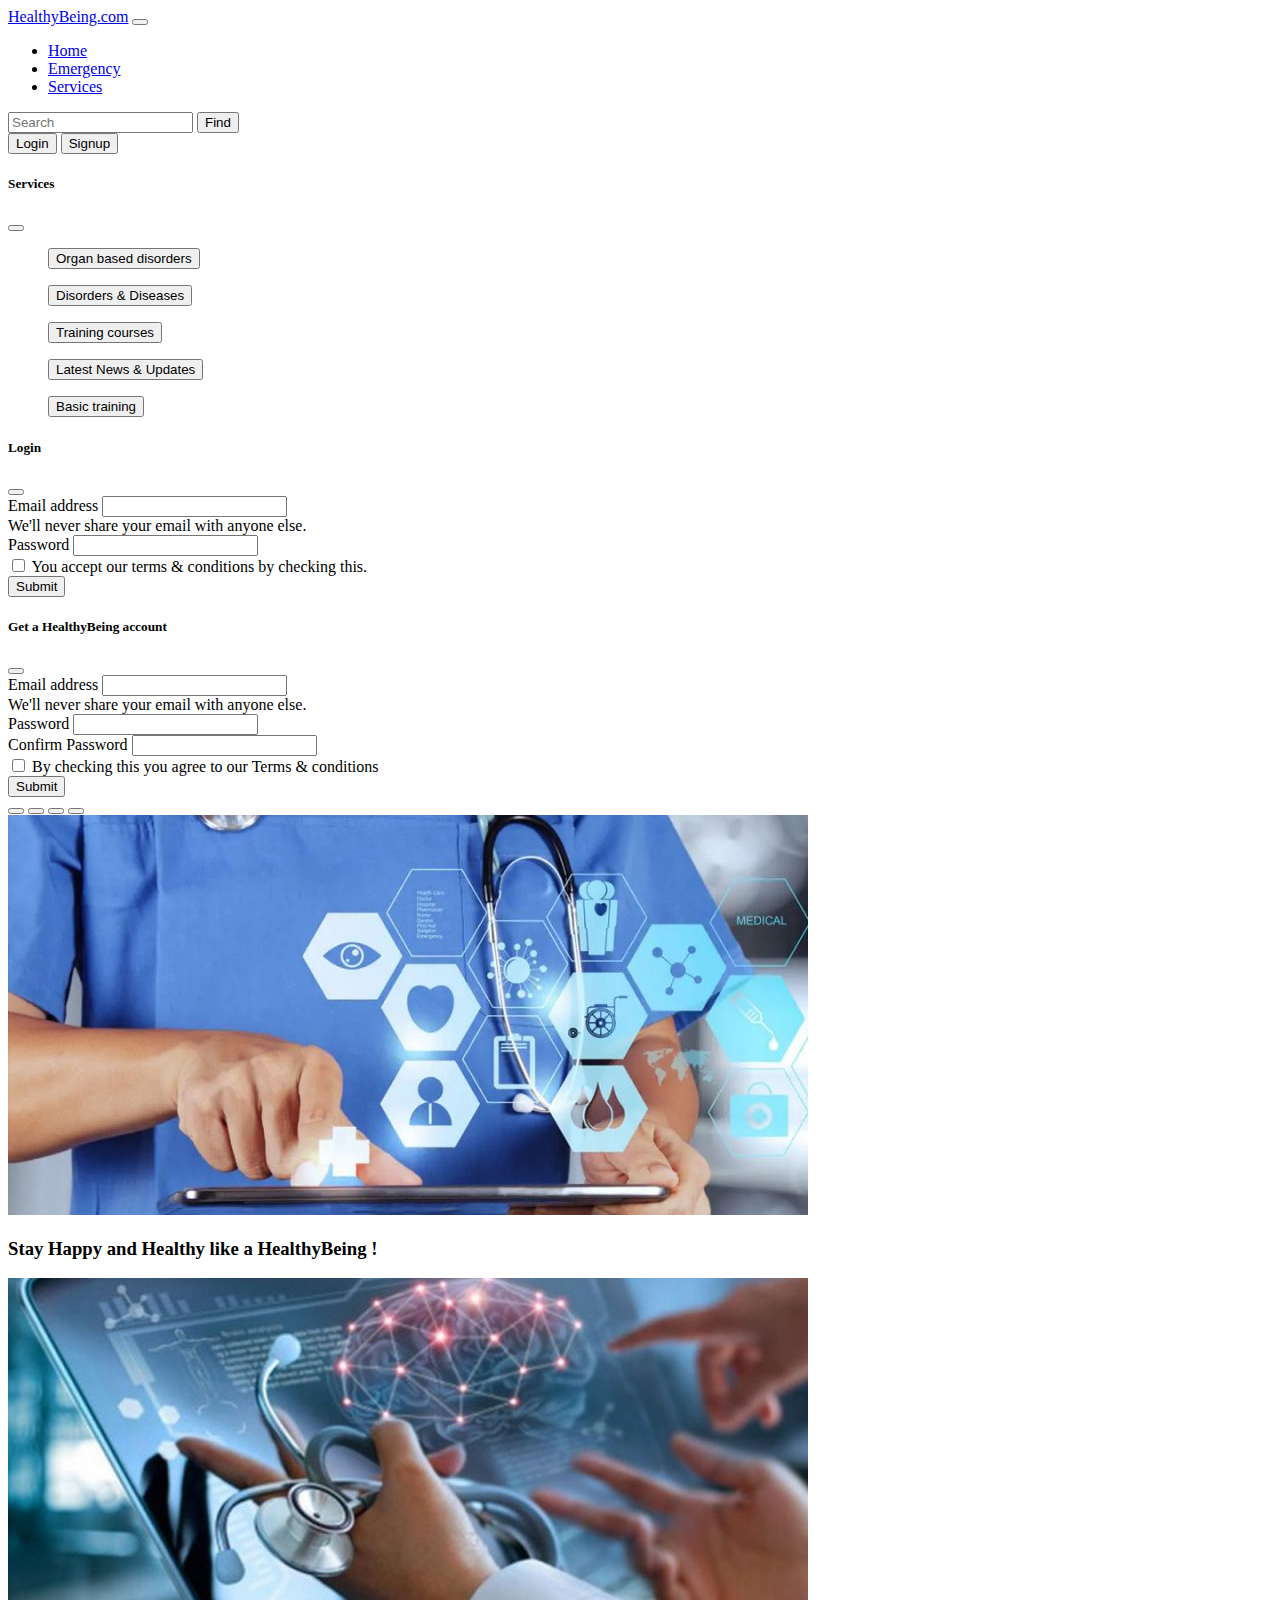
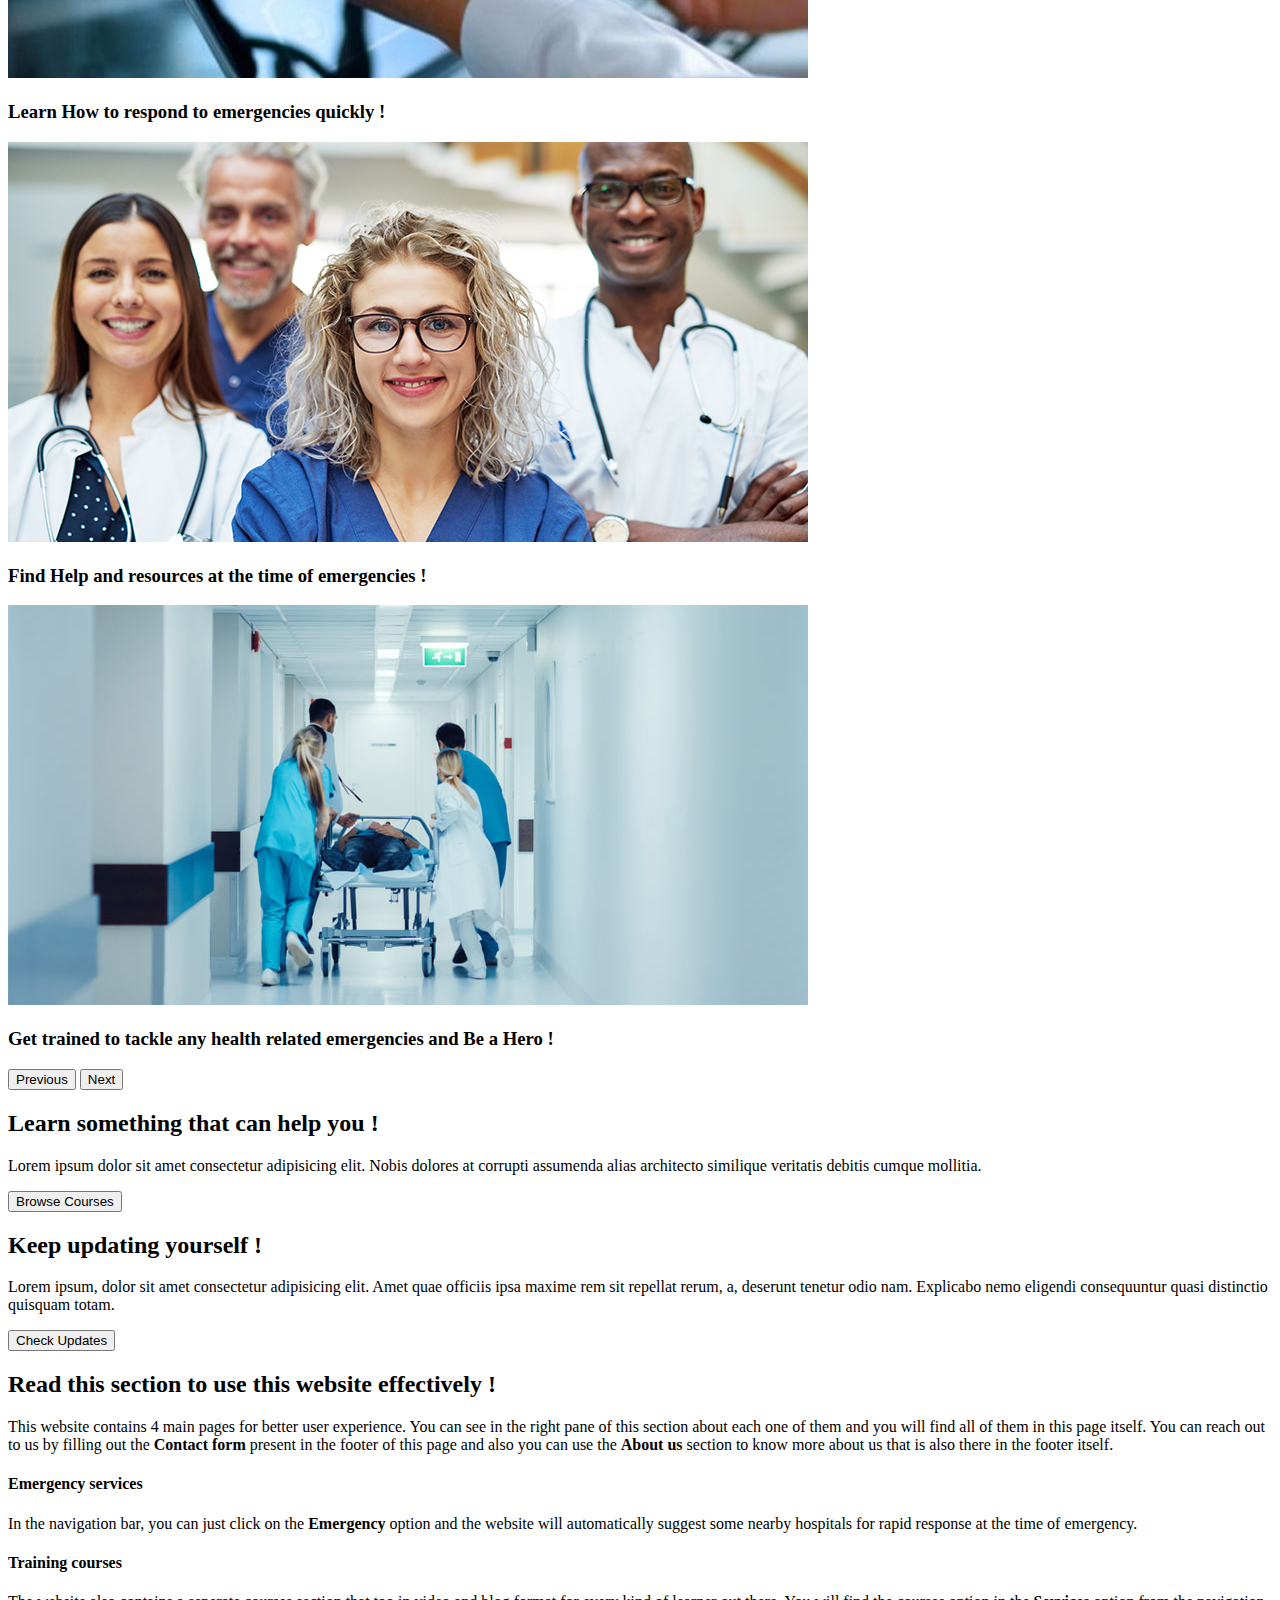
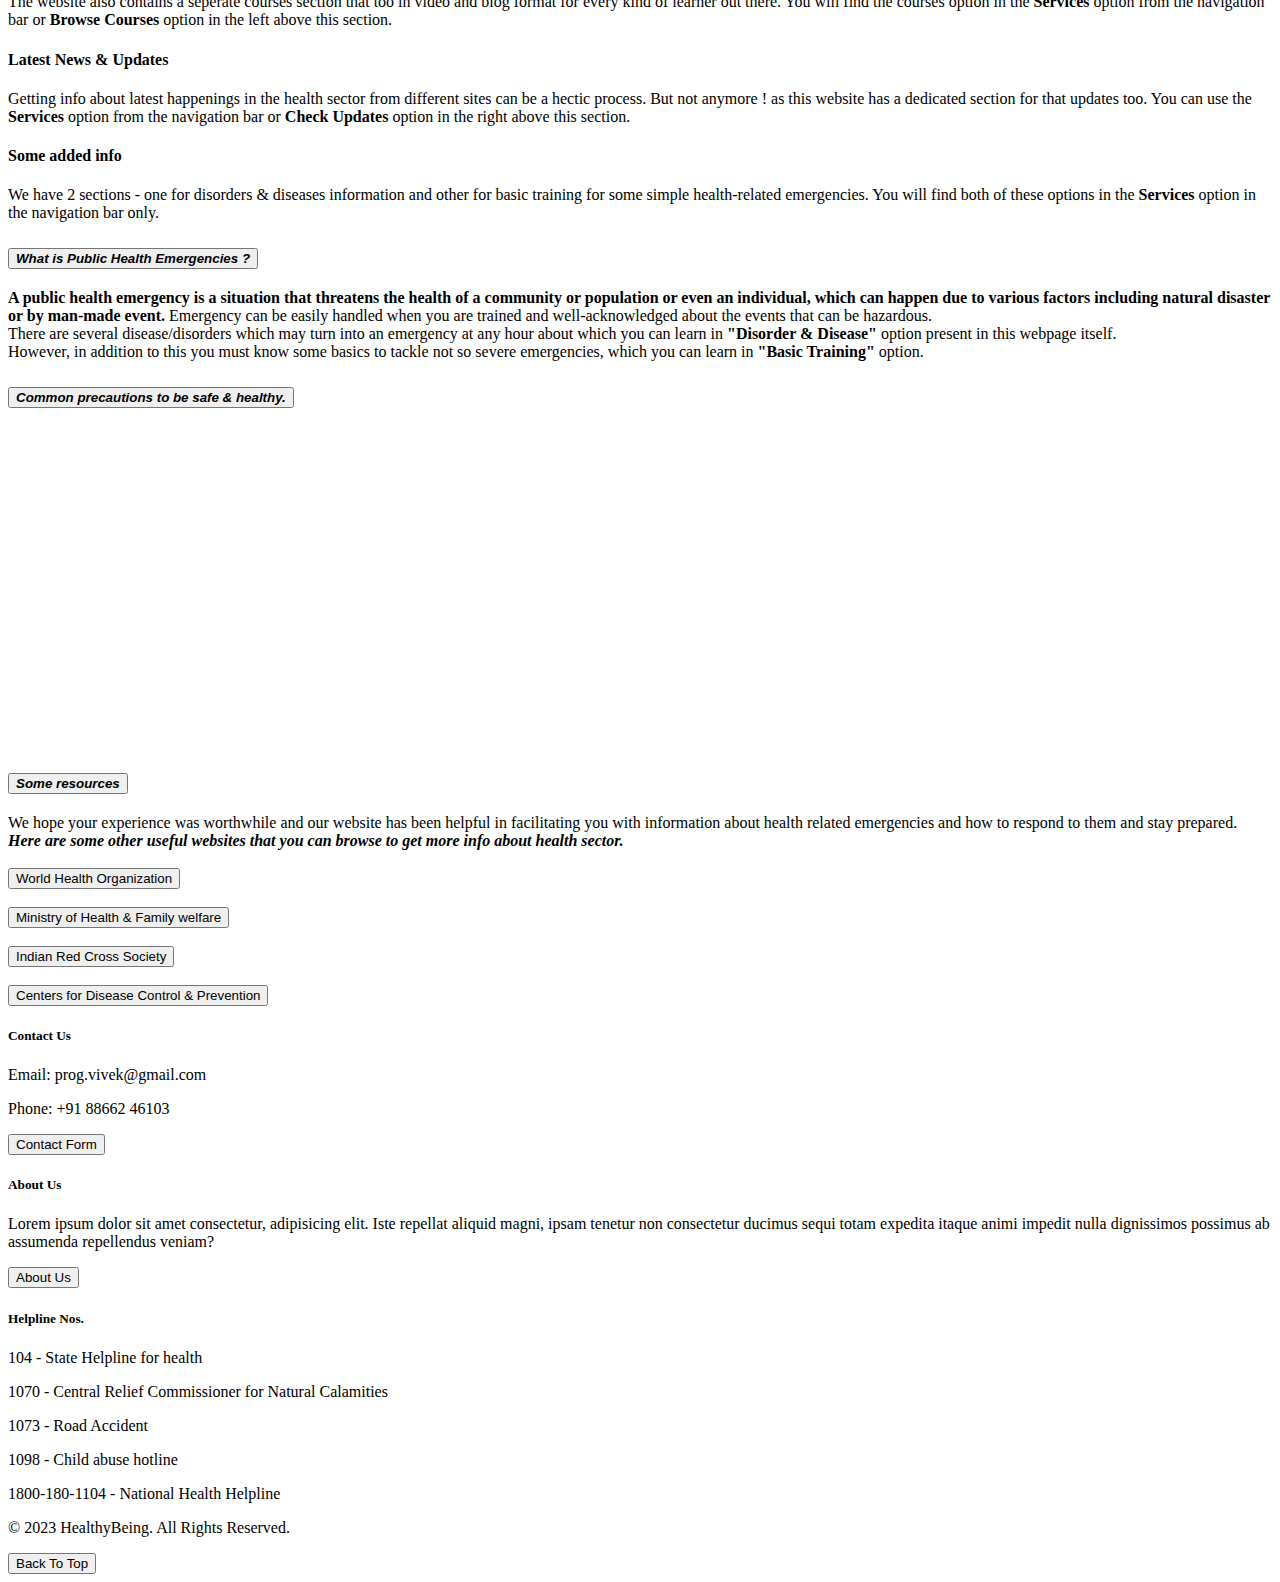
==== index.html @ ae3d22a9 "Add files via upload" ====
<!DOCTYPE html>
<html lang="en">

<head>
    <meta charset="UTF-8">
    <meta name="viewport" content="width=device-width, initial-scale=1.0">
    <title>Home - HealthyBeing.com</title>

    <!-- css and js integration  -->
    <link href="https://cdn.jsdelivr.net/npm/bootstrap@5.0.2/dist/css/bootstrap.min.css" rel="stylesheet"
        integrity="sha384-EVSTQN3/azprG1Anm3QDgpJLIm9Nao0Yz1ztcQTwFspd3yD65VohhpuuCOmLASjC" crossorigin="anonymous">

    <script src="https://cdn.jsdelivr.net/npm/bootstrap@5.0.2/dist/js/bootstrap.bundle.min.js"
        integrity="sha384-MrcW6ZMFYlzcLA8Nl+NtUVF0sA7MsXsP1UyJoMp4YLEuNSfAP+JcXn/tWtIaxVXM"
        crossorigin="anonymous"></script>

    <!-- favicon -->
    <link rel="icon" type="image/x-icon" href="hbl.jpg">

    <!-- back to top function -->
    <script>
        document.querySelector('a[href="#top"]').addEventListener('click', function (e) {
            e.preventDefault();
            window.scrollTo({ top: 0, behavior: 'smooth' });
        });
    </script>

</head>

<body>
    <!-- nav bar -->
    <nav class="navbar navbar-expand-lg sticky-top navbar navbar-dark bg-dark">
        <div class="container-fluid">
            <a class="navbar-brand" href="./">HealthyBeing.com</a>
            <button class="navbar-toggler" type="button" data-bs-toggle="collapse"
                data-bs-target="#navbarSupportedContent" aria-controls="navbarSupportedContent" aria-expanded="false"
                aria-label="Toggle navigation">
                <span class="navbar-toggler-icon"></span>
            </button>
            <div class="collapse navbar-collapse" id="navbarSupportedContent">
                <ul class="navbar-nav me-auto mb-2 mb-lg-0">
                    <li class="nav-item">
                        <a class="nav-link active" aria-current="page" href="/index.html">Home</a>
                    </li>
                    <li class="nav-item">
                        <a class="nav-link" href="/emer.html" target="_blank">Emergency</a>
                    </li>
                    <li class="nav-item">
                        <a class="nav-link" href="#" id="navbarDropdown" role="button" aria-expanded="false"
                            data-bs-toggle="modal" data-bs-target="#servicesModal">
                            Services
                        </a>
                    </li>
                </ul>
                <form class="d-flex">
                    <input class="form-control me-2" type="search" placeholder="Search" aria-label="Search">
                    <button class="btn btn-outline-success" type="submit">Find</button>
                </form>

                <div class="mx-2">
                    <button class="btn btn-outline-danger mx-2" data-bs-toggle="modal"
                        data-bs-target="#loginModal">Login</button>
                    <button class="btn btn-outline-info" data-bs-toggle="modal"
                        data-bs-target="#signupModal">Signup</button>
                </div>
            </div>
        </div>
    </nav>
    <!-- services Modal -->
    <div class="modal fade" id="servicesModal" tabindex="-1" aria-labelledby="servicesModalLabel" aria-hidden="true">
        <div class="modal-dialog">
            <div class="modal-content">
                <div class="modal-header">
                    <h5 class="modal-title" id="servicesModalLabel">Services
                    </h5>
                    <button type="button" class="btn-close" data-bs-dismiss="modal" aria-label="Close"></button>
                </div>
                <div class="modal-body">
                    <ul><a href="/organ_based.html" target="_blank"><button type="button"
                                class="btn btn-outline-dark">Organ based disorders</button></a></ul>
                    <ul><a href="/disorder.html" target="_blank"><button type="button"
                                class="btn btn-outline-dark">Disorders & Diseases</button></a></ul>
                    <ul><a href="/courses.html" target="_blank">
                            <button type="button" class="btn btn-outline-dark">Training courses</button></a></ul>
                    <ul><a href="/update.html" target="_blank">
                            <button type="button" class="btn btn-outline-dark">Latest News & Updates</button></a></ul>
                    <ul><a href="/train.html" target="_blank"><button type="button" class="btn btn-outline-dark">Basic
                                training</button></a></ul>
                </div>
            </div>
        </div>
    </div>

    <!-- Login Modal -->
    <div class="modal fade" id="loginModal" tabindex="-1" aria-labelledby="loginModalLabel" aria-hidden="true">
        <div class="modal-dialog">
            <div class="modal-content">
                <div class="modal-header">
                    <h5 class="modal-title" id="loginModalLabel">Login</h5>
                    <button type="button" class="btn-close" data-bs-dismiss="modal" aria-label="Close"></button>
                </div>
                <div class="modal-body">
                    <form>
                        <div class="mb-3">
                            <label for="exampleInputEmail1" class="form-label">Email address</label>
                            <input type="email" class="form-control" id="exampleInputEmail1"
                                aria-describedby="emailHelp">
                            <div id="emailHelp" class="form-text">We'll never share your email with anyone else.</div>
                        </div>
                        <div class="mb-3">
                            <label for="exampleInputPassword1" class="form-label">Password</label>
                            <input type="password" class="form-control" id="exampleInputPassword1">
                        </div>
                        <div class="mb-3 form-check">
                            <input type="checkbox" class="form-check-input" id="exampleCheck1">
                            <label class="form-check-label" for="exampleCheck1">You accept our terms & conditions by
                                checking this.</label>
                        </div>
                        <button type="submit" class="btn btn-primary">Submit</button>
                    </form>
                </div>
            </div>
        </div>
    </div>

    <!-- Signup Modal -->
    <div class="modal fade" id="signupModal" tabindex="-1" aria-labelledby="signupModalLabel" aria-hidden="true">
        <div class="modal-dialog">
            <div class="modal-content">
                <div class="modal-header">
                    <h5 class="modal-title" id="signupModalLabel">Get a HealthyBeing account</h5>
                    <button type="button" class="btn-close" data-bs-dismiss="modal" aria-label="Close"></button>
                </div>
                <div class="modal-body">
                    <form>
                        <div class="mb-3">
                            <label for="exampleInputEmail1" class="form-label">Email address</label>
                            <input type="email" class="form-control" id="exampleInputEmail1"
                                aria-describedby="emailHelp">
                            <div id="emailHelp" class="form-text">We'll never share your email with anyone else.</div>
                        </div>
                        <div class="mb-3">
                            <label for="exampleInputPassword1" class="form-label">Password</label>
                            <input type="password" class="form-control" id="exampleInputPassword1">
                        </div>
                        <div class="mb-3">
                            <label for="exampleInputPassword1" class="form-label">Confirm Password</label>
                            <input type="password" class="form-control" id="exampleInputPassword1">
                        </div>
                        <div class="mb-3 form-check">
                            <input type="checkbox" class="form-check-input" id="exampleCheck1">
                            <label class="form-check-label" for="exampleCheck1">By checking this you agree to our Terms
                                & conditions</label>
                        </div>
                        <button type="submit" class="btn btn-primary">Submit</button>
                    </form>
                </div>
            </div>
        </div>
    </div>

    <!-- carousel -->
    <div id="carouselExampleCaptions" class="carousel slide carousel-fade mx-2 mt-2" data-bs-ride="carousel">
        <div class="carousel-indicators">
            <button type="button" data-bs-target="#carouselExampleCaptions" data-bs-slide-to="0" class="active"
                aria-current="true" aria-label="Slide 1"></button>
            <button type="button" data-bs-target="#carouselExampleCaptions" data-bs-slide-to="1"
                aria-label="Slide 2"></button>
            <button type="button" data-bs-target="#carouselExampleCaptions" data-bs-slide-to="2"
                aria-label="Slide 3"></button>
            <button type="button" data-bs-target="#carouselExampleCaptions" data-bs-slide-to="3"
                aria-label="Slide 4"></button>
        </div>
        <div class="carousel-inner">
            <div class="carousel-item active">
                <img src="h1.jpg" class="d-block w-100" alt="...">
                <div class="carousel-caption d-none d-md-block">
                    <h3 class="bg-secondary">Stay Happy and Healthy like a HealthyBeing !</h3>
                </div>
            </div>
            <div class="carousel-item">
                <img src="h2.jpg" class="d-block w-100" alt="...">
                <div class="carousel-caption d-none d-md-block">
                    <h3 class="bg-secondary">Learn How to respond to emergencies quickly !</h3>
                </div>
            </div>
            <div class="carousel-item">
                <img src="h3.jpg" class="d-block w-100" alt="...">
                <div class="carousel-caption d-none d-md-block">
                    <h3 class="bg-secondary">Find Help and resources at the time of emergencies !</h3>
                </div>
            </div>
            <div class="carousel-item">
                <img src="h4.jpg" class="d-block w-100" alt="...">
                <div class="carousel-caption d-none d-md-block">
                    <h3 class="bg-secondary">Get trained to tackle any health related emergencies and Be a Hero !</h3>
                </div>
            </div>
        </div>
        <button class="carousel-control-prev" type="button" data-bs-target="#carouselExampleCaptions"
            data-bs-slide="prev">
            <span class="carousel-control-prev-icon" aria-hidden="true"></span>
            <span class="visually-hidden">Previous</span>
        </button>
        <button class="carousel-control-next" type="button" data-bs-target="#carouselExampleCaptions"
            data-bs-slide="next">
            <span class="carousel-control-next-icon" aria-hidden="true"></span>
            <span class="visually-hidden">Next</span>
        </button>
    </div>

    <!-- two columns for courses and updates pages -->
    <div class="row align-items-md-stretch mt-4 align-center mx-1">
        <div class="col-md-5">
            <div class="h-100 p-5 text-white bg-dark rounded-3">
                <h2>Learn something that can help you !</h2>
                <p>Lorem ipsum dolor sit amet consectetur adipisicing elit. Nobis dolores at corrupti assumenda alias
                    architecto similique veritatis debitis cumque mollitia.</p>
                <a href="/courses.html" target="_blank"><button class="btn btn-outline-info" type="button">Browse
                        Courses</button></a>

            </div>
        </div>
        <div class="col-md-7">
            <div class="h-100 p-5 bg-warning border rounded-3">
                <h2>Keep updating yourself !</h2>
                <p>Lorem ipsum, dolor sit amet consectetur adipisicing elit. Amet quae officiis ipsa maxime rem sit
                    repellat rerum, a, deserunt tenetur odio nam. Explicabo nemo eligendi consequuntur quasi distinctio
                    quisquam totam.</p>
                <a href="/update.html" target="_blank"><button class="btn btn-outline-danger" type="button">Check
                        Updates</button></a>

            </div>
        </div>
    </div>
    <!-- features section -->
    <div class="row row-cols-1 row-cols-md-2 align-items-md-center g-5 py-5 mx-2">
        <div class="col d-flex flex-column align-items-start gap-2">
            <h2 class="fw-bold text-body-emphasis">Read this section to use this website effectively !
            </h2>
            <p class="text-body-secondary">This website contains 4 main pages for better user experience. You can see in
                the right pane of this
                section about each one of them and you will find all of them in this page itself. You can reach out to
                us by filling out the <b>Contact form</b> present in the footer of this page and also you can use the
                <b>About us</b>
                section to know more about us that is also there in the footer itself.
            </p>

        </div>

        <div class="col">
            <div class="row row-cols-1 row-cols-sm-2 g-4">
                <div class="col d-flex flex-column gap-2">
                    <h4 class="fw-semibold mb-0 text-body-emphasis">Emergency services</h4>
                    <p class="text-body-secondary">In the navigation bar, you can just click on the <b>Emergency</b>
                        option
                        and the website will automatically suggest some nearby hospitals for rapid response at the time
                        of emergency.</p>
                </div>

                <div class="col d-flex flex-column gap-2">

                    <h4 class="fw-semibold mb-0 text-body-emphasis">Training courses
                    </h4>
                    <p class="text-body-secondary">The website also contains a seperate courses section that too in
                        video and blog format for every kind of learner out there. You will find the courses option in
                        the <b>Services</b> option from the navigation bar or <b>Browse Courses</b> option in the
                        left above this section.
                    </p>
                </div>

                <div class="col d-flex flex-column gap-2">

                    <h4 class="fw-semibold mb-0 text-body-emphasis">Latest News & Updates</h4>
                    <p class="text-body-secondary">Getting info about latest happenings in the health sector from
                        different sites can be a hectic process. But not anymore ! as this website has a dedicated
                        section
                        for that updates too. You can use the <b>Services</b> option from the navigation bar or
                        <b>Check Updates</b> option in the right above this section.
                    </p>
                </div>

                <div class="col d-flex flex-column gap-2">

                    <h4 class="fw-semibold mb-0 text-body-emphasis">Some added info</h4>
                    <p class="text-body-secondary">We have 2 sections - one for disorders & diseases information and
                        other for basic training for some simple health-related emergencies. You will find both of these
                        options in the <b>Services</b> option in the navigation bar only.</p>
                </div>
            </div>
        </div>
    </div>

    <!-- Accordion -->
    <div class="accordion mx-1" id="accordionExample">
        <div class="accordion-item">
            <h2 class="accordion-header" id="headingOne">
                <button class="accordion-button" type="button" data-bs-toggle="collapse" data-bs-target="#collapseOne"
                    aria-expanded="true" aria-controls="collapseOne">
                    <b><i>What is Public Health Emergencies ?</i></b>

                </button>
            </h2>
            <div id="collapseOne" class="accordion-collapse collapse show" aria-labelledby="headingOne"
                data-bs-parent="#accordionExample">
                <div class="accordion-body">
                    <strong>A public health emergency is a situation that threatens the health of a community or
                        population or even an individual, which can happen due to various factors including natural
                        disaster or by man-made event.</strong>
                    Emergency can be easily handled when you are trained and well-acknowledged about the events that can
                    be hazardous. <br>
                    There are several disease/disorders which may turn into an emergency at any hour about which you can
                    learn in <b>"Disorder & Disease"</b> option present in this webpage itself.
                    <br>
                    However, in addition to this you must know some basics to tackle not so severe emergencies, which
                    you can learn in <b>"Basic Training"</b> option.
                </div>
            </div>
        </div>
        <div class="accordion-item">
            <h2 class="accordion-header" id="headingTwo">
                <button class="accordion-button collapsed" type="button" data-bs-toggle="collapse"
                    data-bs-target="#collapseTwo" aria-expanded="false" aria-controls="collapseTwo">
                    <b><i>Common precautions to be safe & healthy.</i></b>
                </button>
            </h2>
            <div id="collapseTwo" class="accordion-collapse collapse" aria-labelledby="headingTwo"
                data-bs-parent="#accordionExample">
                <div class="accordion-body mx-2">
                    <iframe width="630" height="315" src="https://www.youtube.com/embed/JWNkbTqBJXY?si=-eh4TOLrFs5DAYgb"
                        title="YouTube video player" frameborder="0"
                        allow="accelerometer; autoplay; clipboard-write; encrypted-media; gyroscope; picture-in-picture; web-share"
                        allowfullscreen></iframe>
                    <iframe width="630" height="315" src="https://www.youtube.com/embed/R_-VZY_-0TA?si=61wB0yEJbNZV5Jf-"
                        title="YouTube video player" frameborder="0"
                        allow="accelerometer; autoplay; clipboard-write; encrypted-media; gyroscope; picture-in-picture; web-share"
                        allowfullscreen></iframe>
                </div>
            </div>
        </div>
        <div class="accordion-item">
            <h2 class="accordion-header" id="headingThree">
                <button class="accordion-button collapsed" type="button" data-bs-toggle="collapse"
                    data-bs-target="#collapseThree" aria-expanded="false" aria-controls="collapseThree">
                    <b><i>Some resources</i></b>
                </button>
            </h2>
            <div id="collapseThree" class="accordion-collapse collapse" aria-labelledby="headingThree"
                data-bs-parent="#accordionExample">
                <div class="accordion-body">
                    We hope your experience was worthwhile and our website has been helpful in facilitating you with
                    information about health related emergencies and how to respond to them and stay prepared.
                    <br>
                    <b>
                        <i>Here are some other useful websites that you can browse to get more info about health
                            sector.</i></b>
                    <br><br>
                    <li><a href="https://www.who.int/" target="_blank"><button class="btn btn-warning">World Health
                                Organization</button></a></li><br>
                    <li><a href="https://main.mohfw.gov.in/" target="_blank"><button class="btn btn-warning">Ministry of
                                Health & Family welfare</button></a></li><br>
                    <li><a href="https://www.indianredcross.org/ircs/index.php" target="_blank"><button
                                class="btn btn-warning">Indian Red Cross Society</button></a></li><br>
                    <li><a href="https://www.cdc.gov/index.htm" target="_blank"><button class="btn btn-warning">Centers
                                for Disease Control &
                                Prevention</button></a></li>

                </div>
            </div>
        </div>
    </div>

    <!-- footer -->
    <footer class="bg-dark text-light mt-4">
        <div class="container py-4">
            <div class="row">
                <div class="col-md-4">
                    <h5>Contact Us</h5>
                    <p>Email: prog.vivek@gmail.com</p>
                    <p>Phone: +91 88662 46103</p>
                    <a href="/contact.html" target="_blank"><button type="button" class="btn btn-outline-light">Contact
                            Form</button></a>
                </div>
                <div class="col-md-4">
                    <h5>About Us</h5>
                    <p>Lorem ipsum dolor sit amet consectetur, adipisicing elit. Iste repellat aliquid magni, ipsam
                        tenetur non consectetur ducimus sequi totam expedita itaque animi impedit nulla dignissimos
                        possimus ab assumenda repellendus veniam?</p>
                    <a href="/about.html" target="_blank"><button type="button" class="btn btn-outline-light">About
                            Us</button></a>
                </div>
                <div class="col-md-4">
                    <h5>Helpline Nos.</h5>
                    <p>104 - State Helpline for health</p>
                    <p>1070 - Central Relief Commissioner for Natural Calamities</p>
                    <p>1073 - Road Accident</p>
                    <p>1098 - Child abuse hotline</p>
                    <p>1800-180-1104 - National Health Helpline</p>
                </div>
            </div>
            <div class="row">
                <div class="col-md-12 text-center">
                    <p>&copy; 2023 HealthyBeing. All Rights Reserved.</p>
                </div>
            </div>
            <div class="col-md-12 text-center">
                <a href="#top" class="text-light"><button class="btn btn-primary" type="button">Back To Top</button></a>
            </div>
        </div>
    </footer>
</body>

</html>
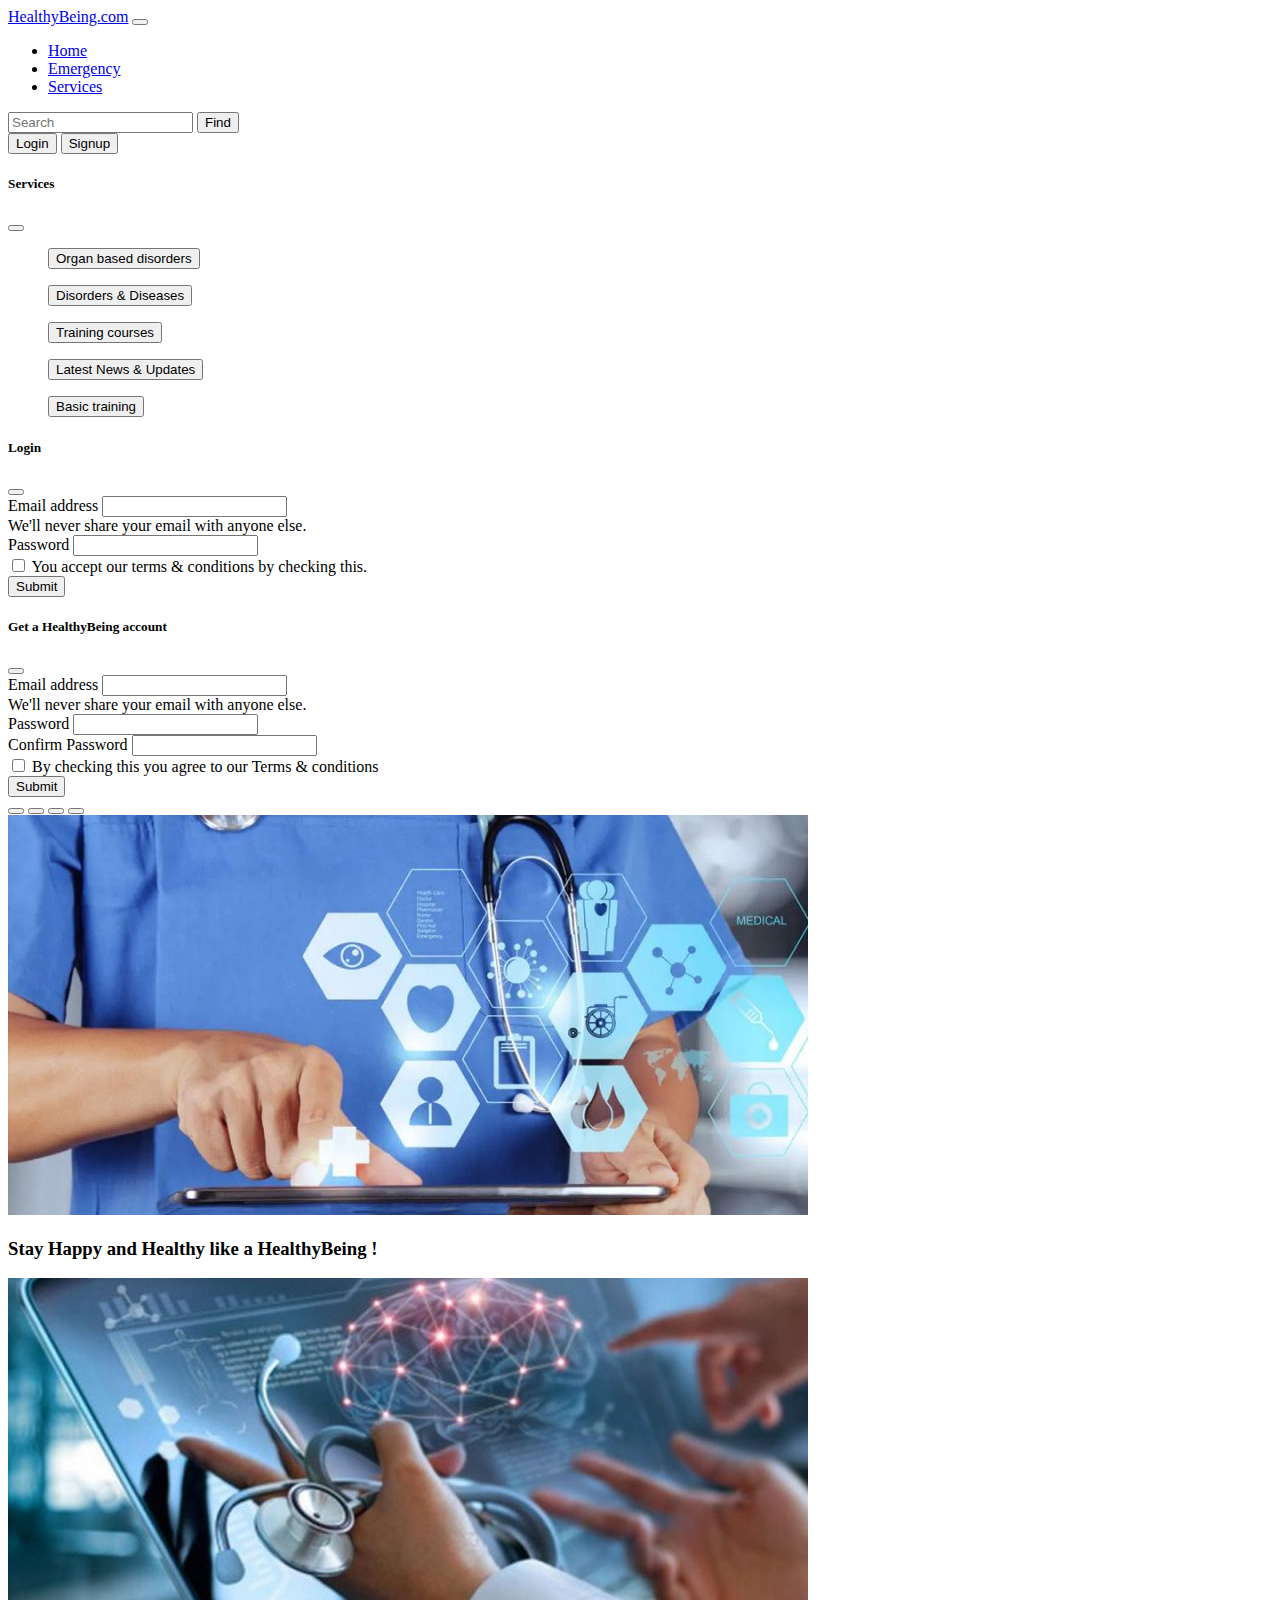
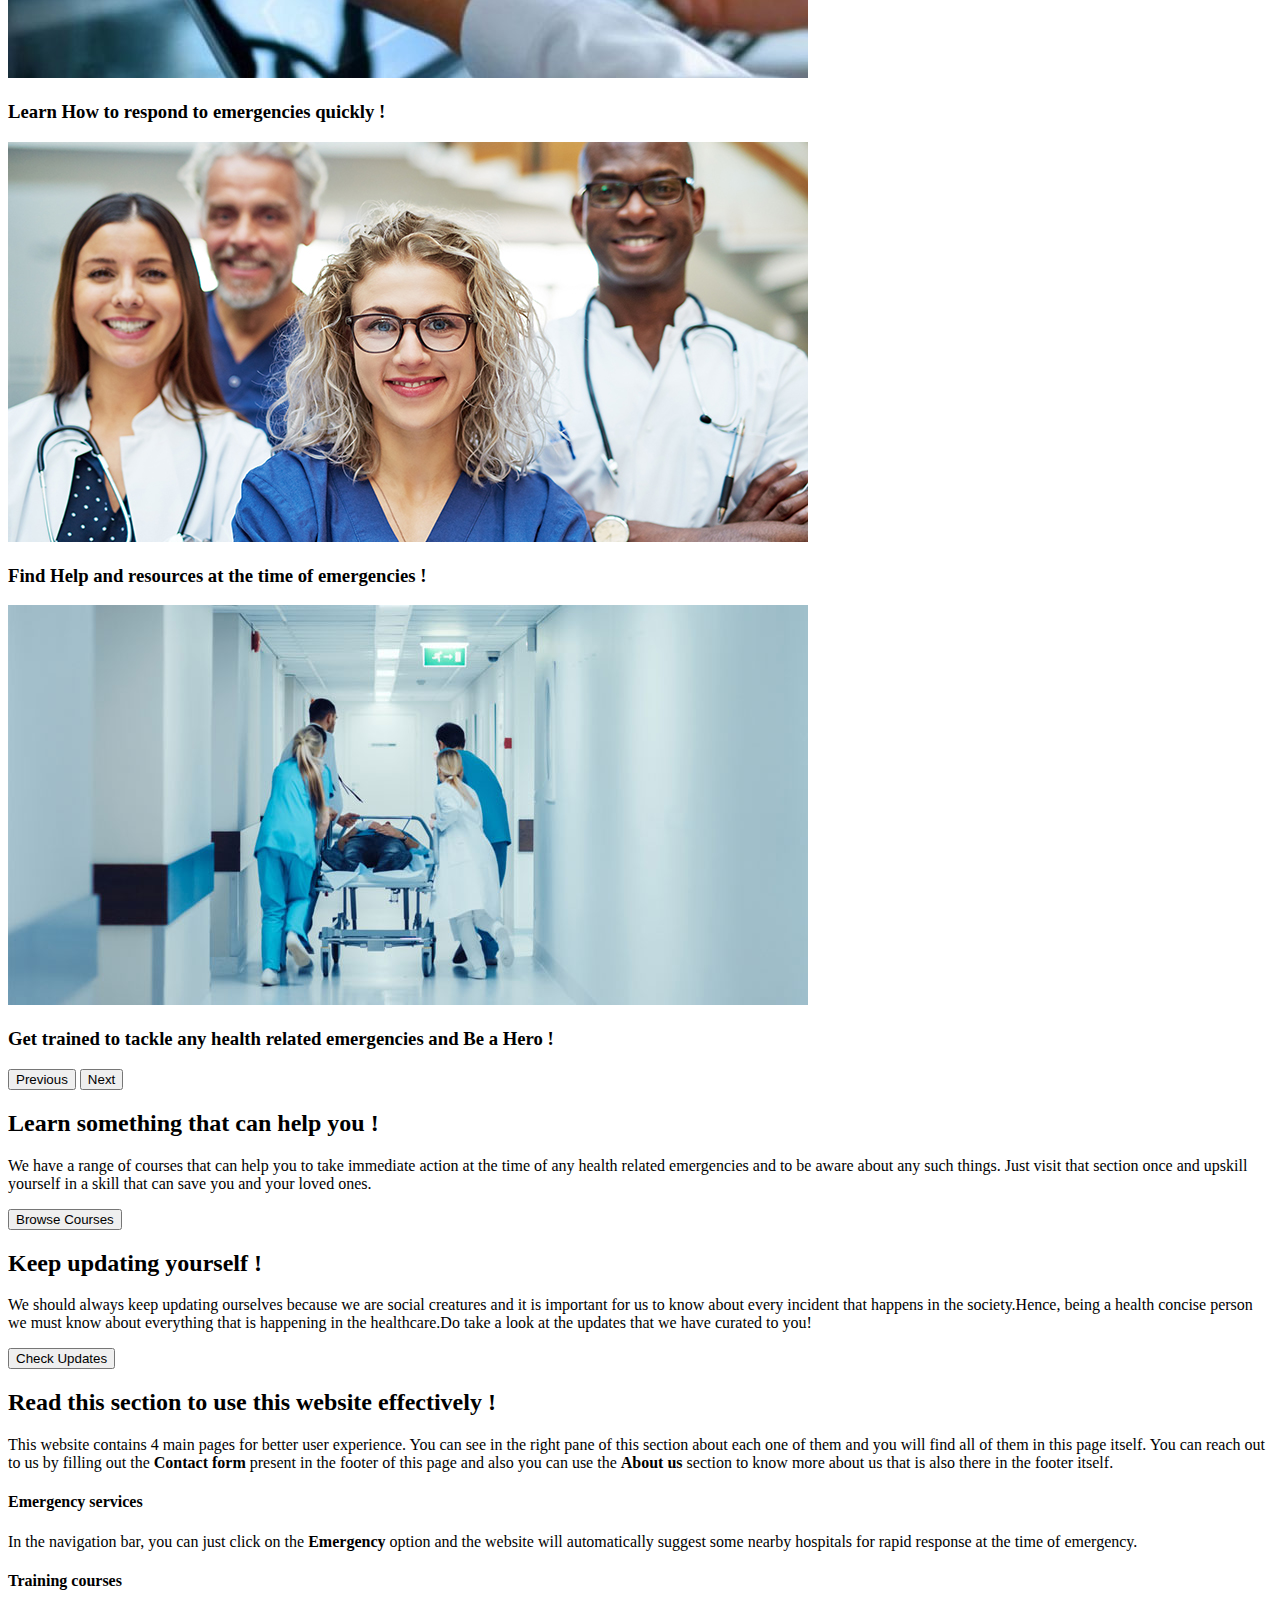
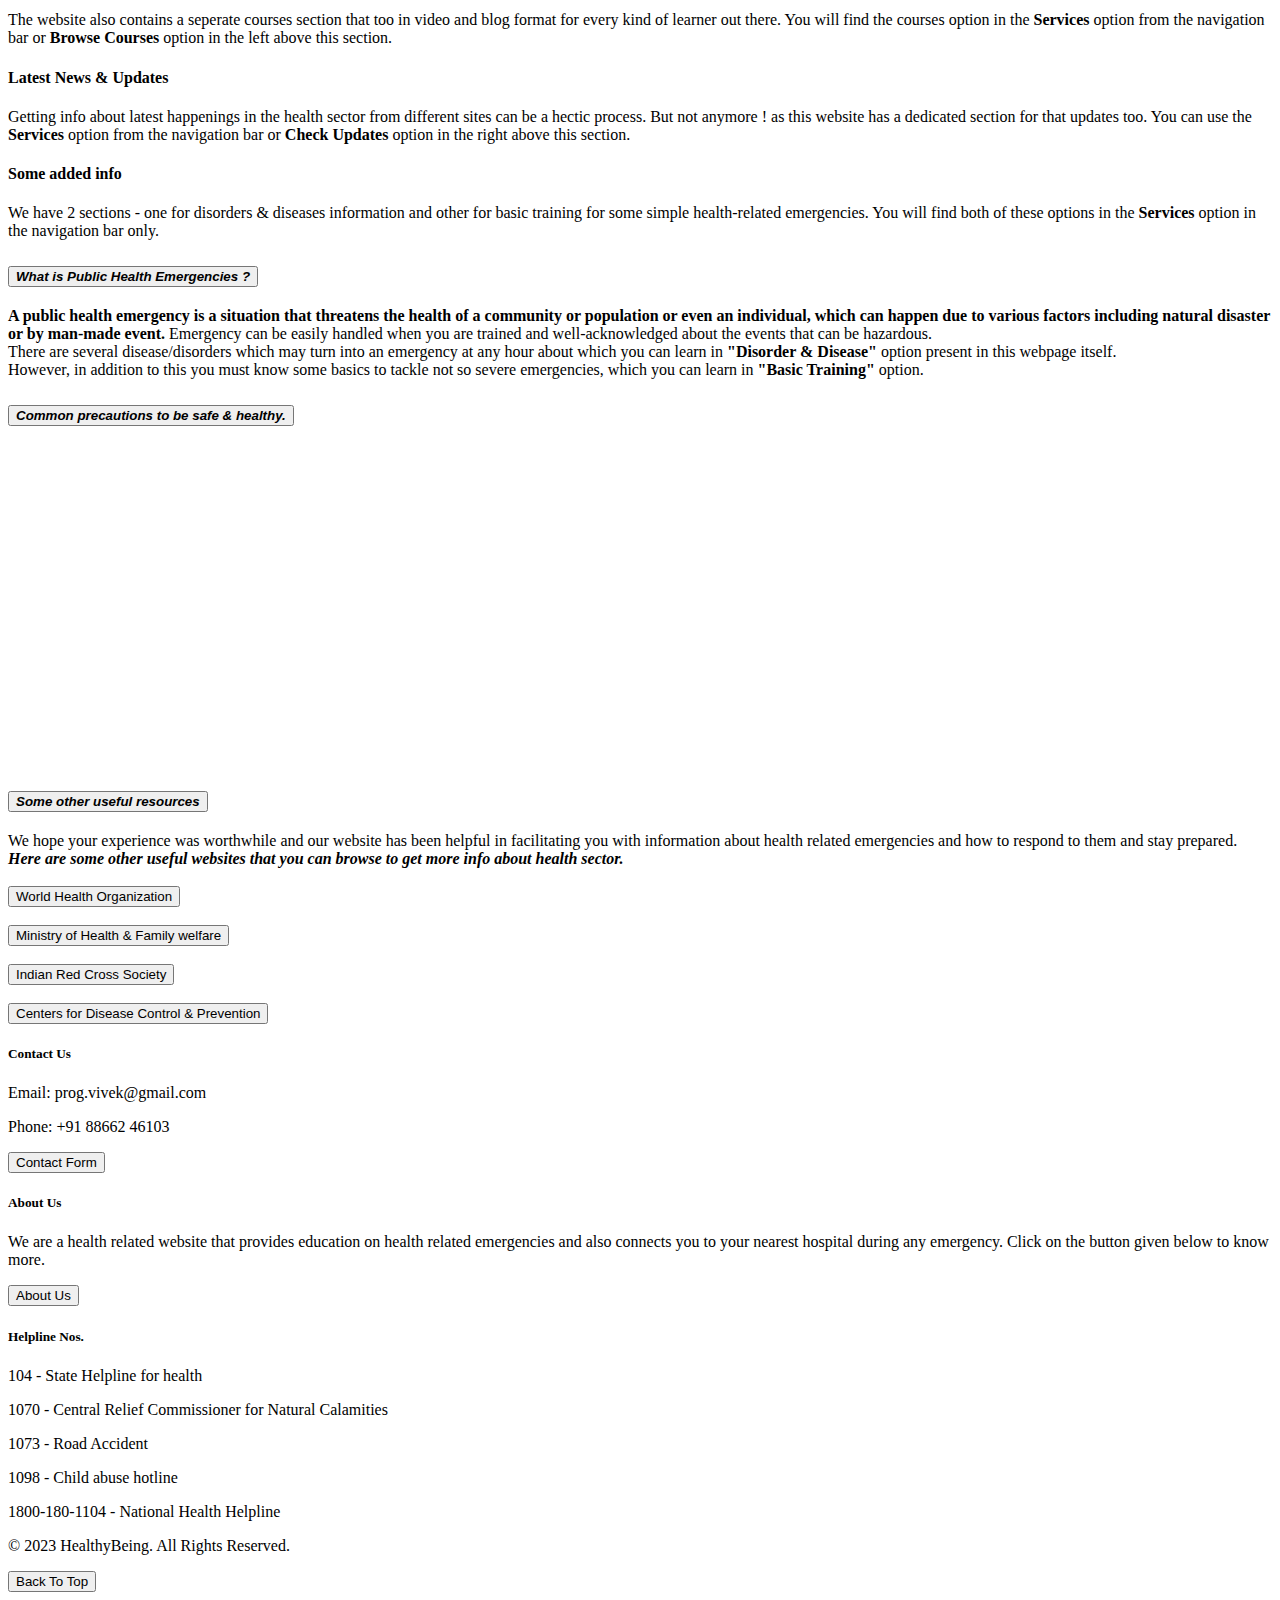
==== commit 8c0e2729: "Add files via upload" ====
--- a/index.html
+++ b/index.html
@@ -66,6 +66,7 @@
             </div>
         </div>
     </nav>
+
     <!-- services Modal -->
     <div class="modal fade" id="servicesModal" tabindex="-1" aria-labelledby="servicesModalLabel" aria-hidden="true">
         <div class="modal-dialog">
@@ -214,8 +215,9 @@
         <div class="col-md-5">
             <div class="h-100 p-5 text-white bg-dark rounded-3">
                 <h2>Learn something that can help you !</h2>
-                <p>Lorem ipsum dolor sit amet consectetur adipisicing elit. Nobis dolores at corrupti assumenda alias
-                    architecto similique veritatis debitis cumque mollitia.</p>
+                <p>We have a range of courses that can help you to take immediate action at the time of any health
+                    related emergencies and to be aware about any such things. Just visit that section once and upskill
+                    yourself in a skill that can save you and your loved ones.</p>
                 <a href="/courses.html" target="_blank"><button class="btn btn-outline-info" type="button">Browse
                         Courses</button></a>
 
@@ -224,15 +226,18 @@
         <div class="col-md-7">
             <div class="h-100 p-5 bg-warning border rounded-3">
                 <h2>Keep updating yourself !</h2>
-                <p>Lorem ipsum, dolor sit amet consectetur adipisicing elit. Amet quae officiis ipsa maxime rem sit
-                    repellat rerum, a, deserunt tenetur odio nam. Explicabo nemo eligendi consequuntur quasi distinctio
-                    quisquam totam.</p>
+                <p>
+                    We should always keep updating ourselves because we are social creatures and it is important for us
+                    to know about every incident that happens in the society.Hence, being a health concise person we
+                    must know about everything that is happening in the healthcare.Do take a look at the updates that we
+                    have curated to you!</p>
                 <a href="/update.html" target="_blank"><button class="btn btn-outline-danger" type="button">Check
                         Updates</button></a>
 
             </div>
         </div>
     </div>
+
     <!-- features section -->
     <div class="row row-cols-1 row-cols-md-2 align-items-md-center g-5 py-5 mx-2">
         <div class="col d-flex flex-column align-items-start gap-2">
@@ -342,7 +347,7 @@
             <h2 class="accordion-header" id="headingThree">
                 <button class="accordion-button collapsed" type="button" data-bs-toggle="collapse"
                     data-bs-target="#collapseThree" aria-expanded="false" aria-controls="collapseThree">
-                    <b><i>Some resources</i></b>
+                    <b><i>Some other useful resources</i></b>
                 </button>
             </h2>
             <div id="collapseThree" class="accordion-collapse collapse" aria-labelledby="headingThree"
@@ -383,9 +388,10 @@
                 </div>
                 <div class="col-md-4">
                     <h5>About Us</h5>
-                    <p>Lorem ipsum dolor sit amet consectetur, adipisicing elit. Iste repellat aliquid magni, ipsam
-                        tenetur non consectetur ducimus sequi totam expedita itaque animi impedit nulla dignissimos
-                        possimus ab assumenda repellendus veniam?</p>
+                    <p>
+                        We are a health related website that provides education on health related emergencies and also
+                        connects you to your nearest hospital during any emergency. Click on the button given below to
+                        know more.</p>
                     <a href="/about.html" target="_blank"><button type="button" class="btn btn-outline-light">About
                             Us</button></a>
                 </div>
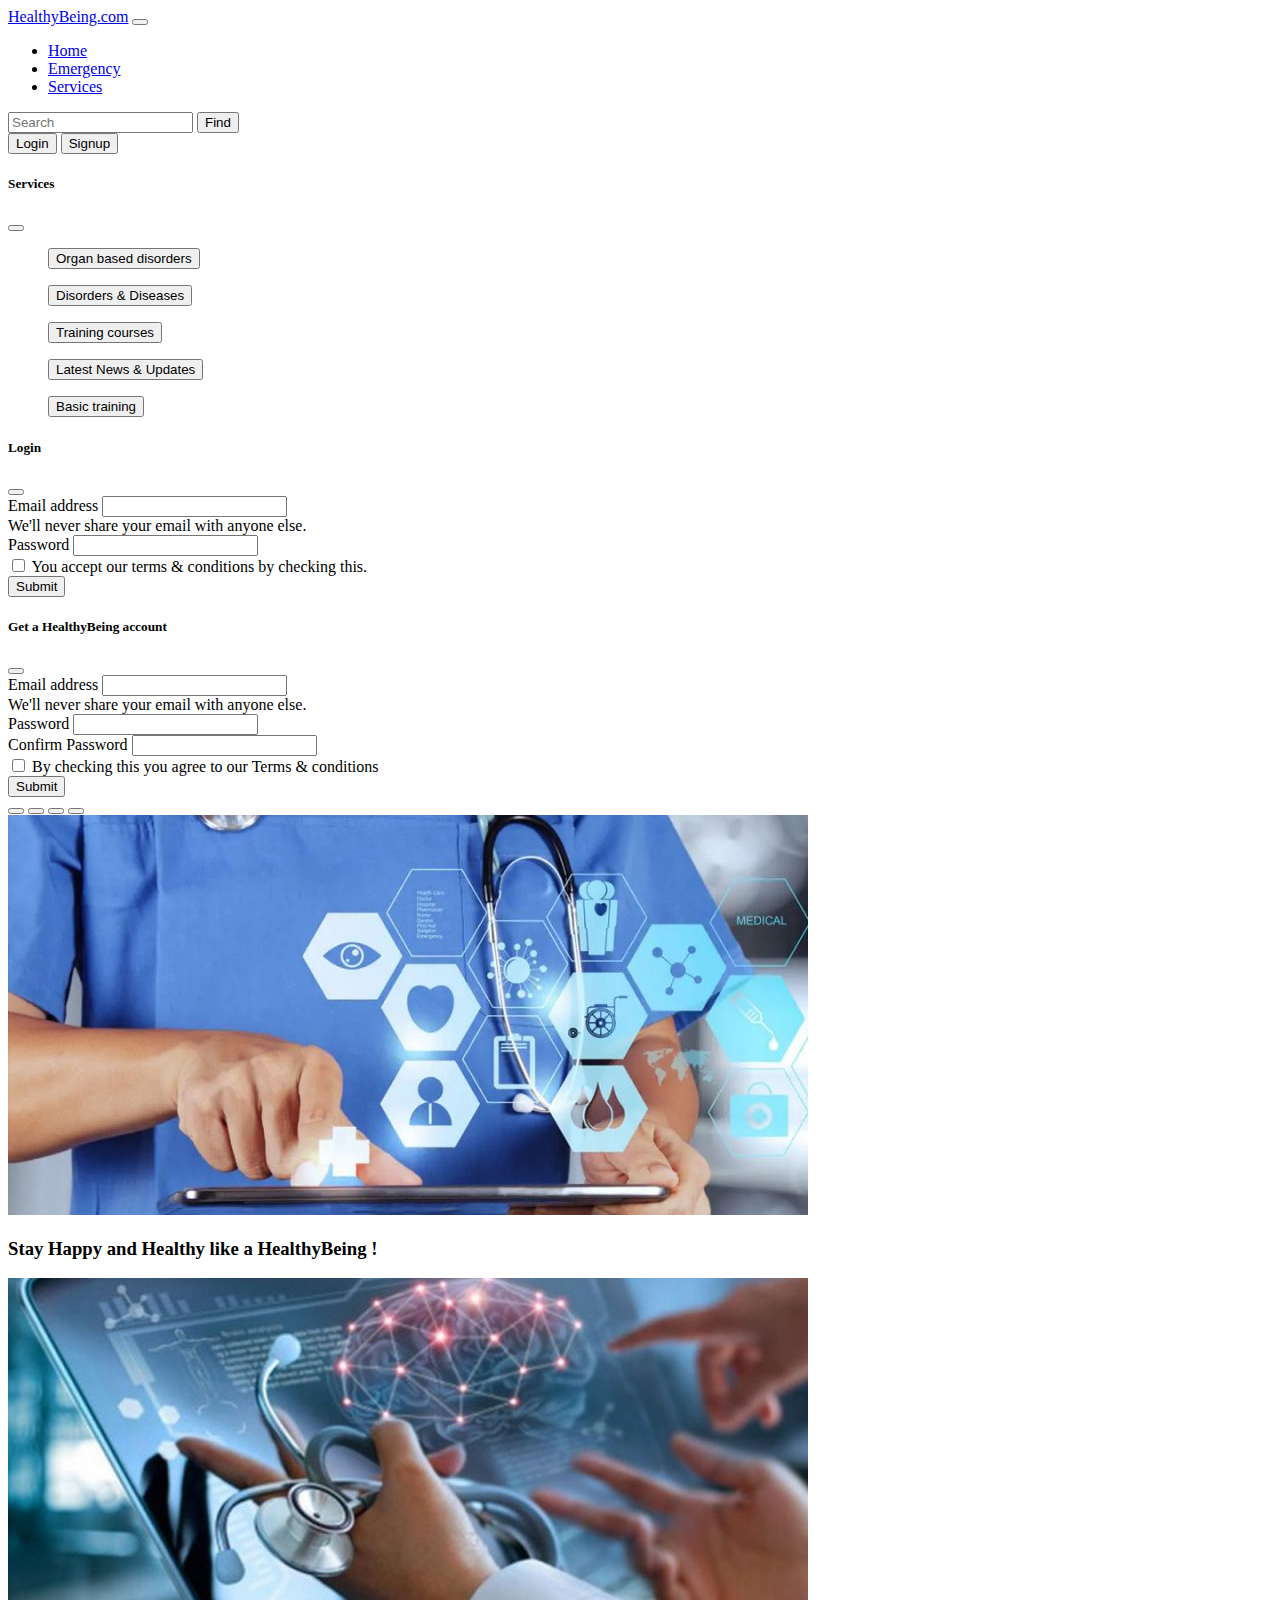
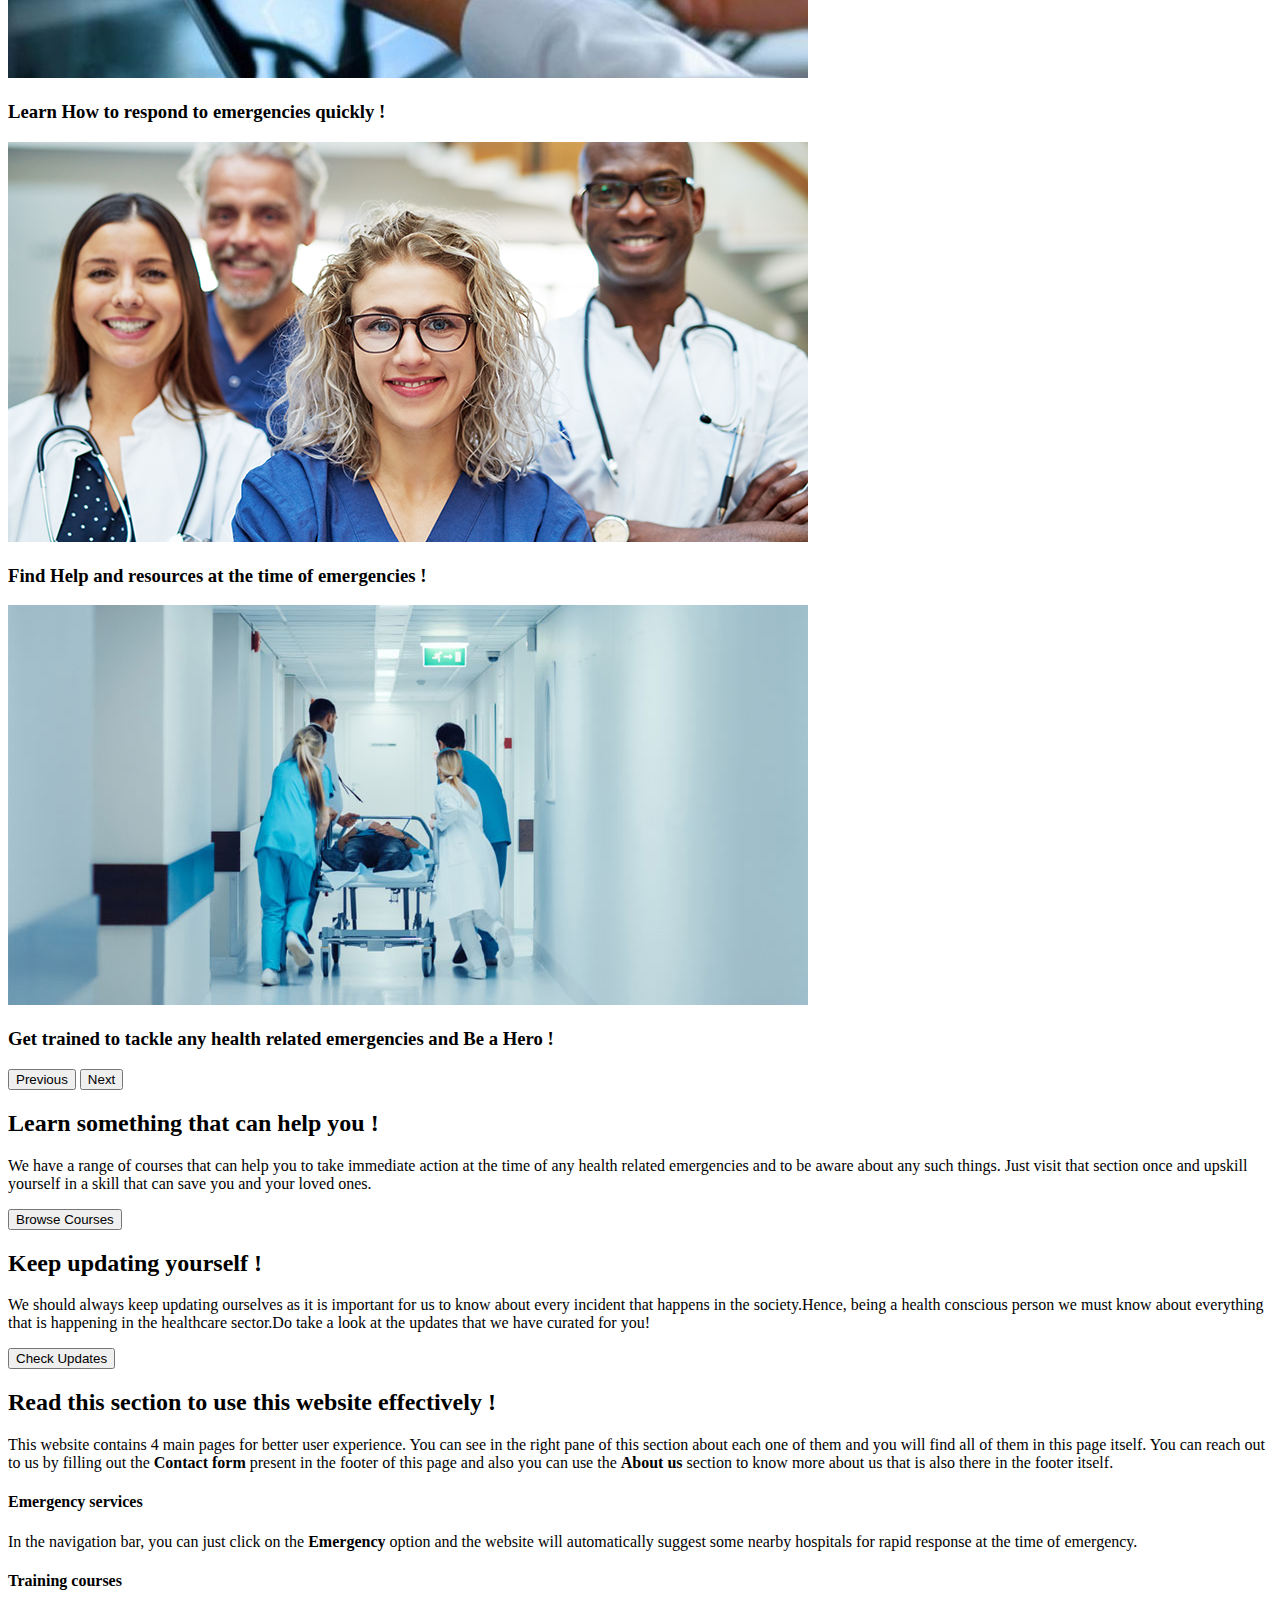
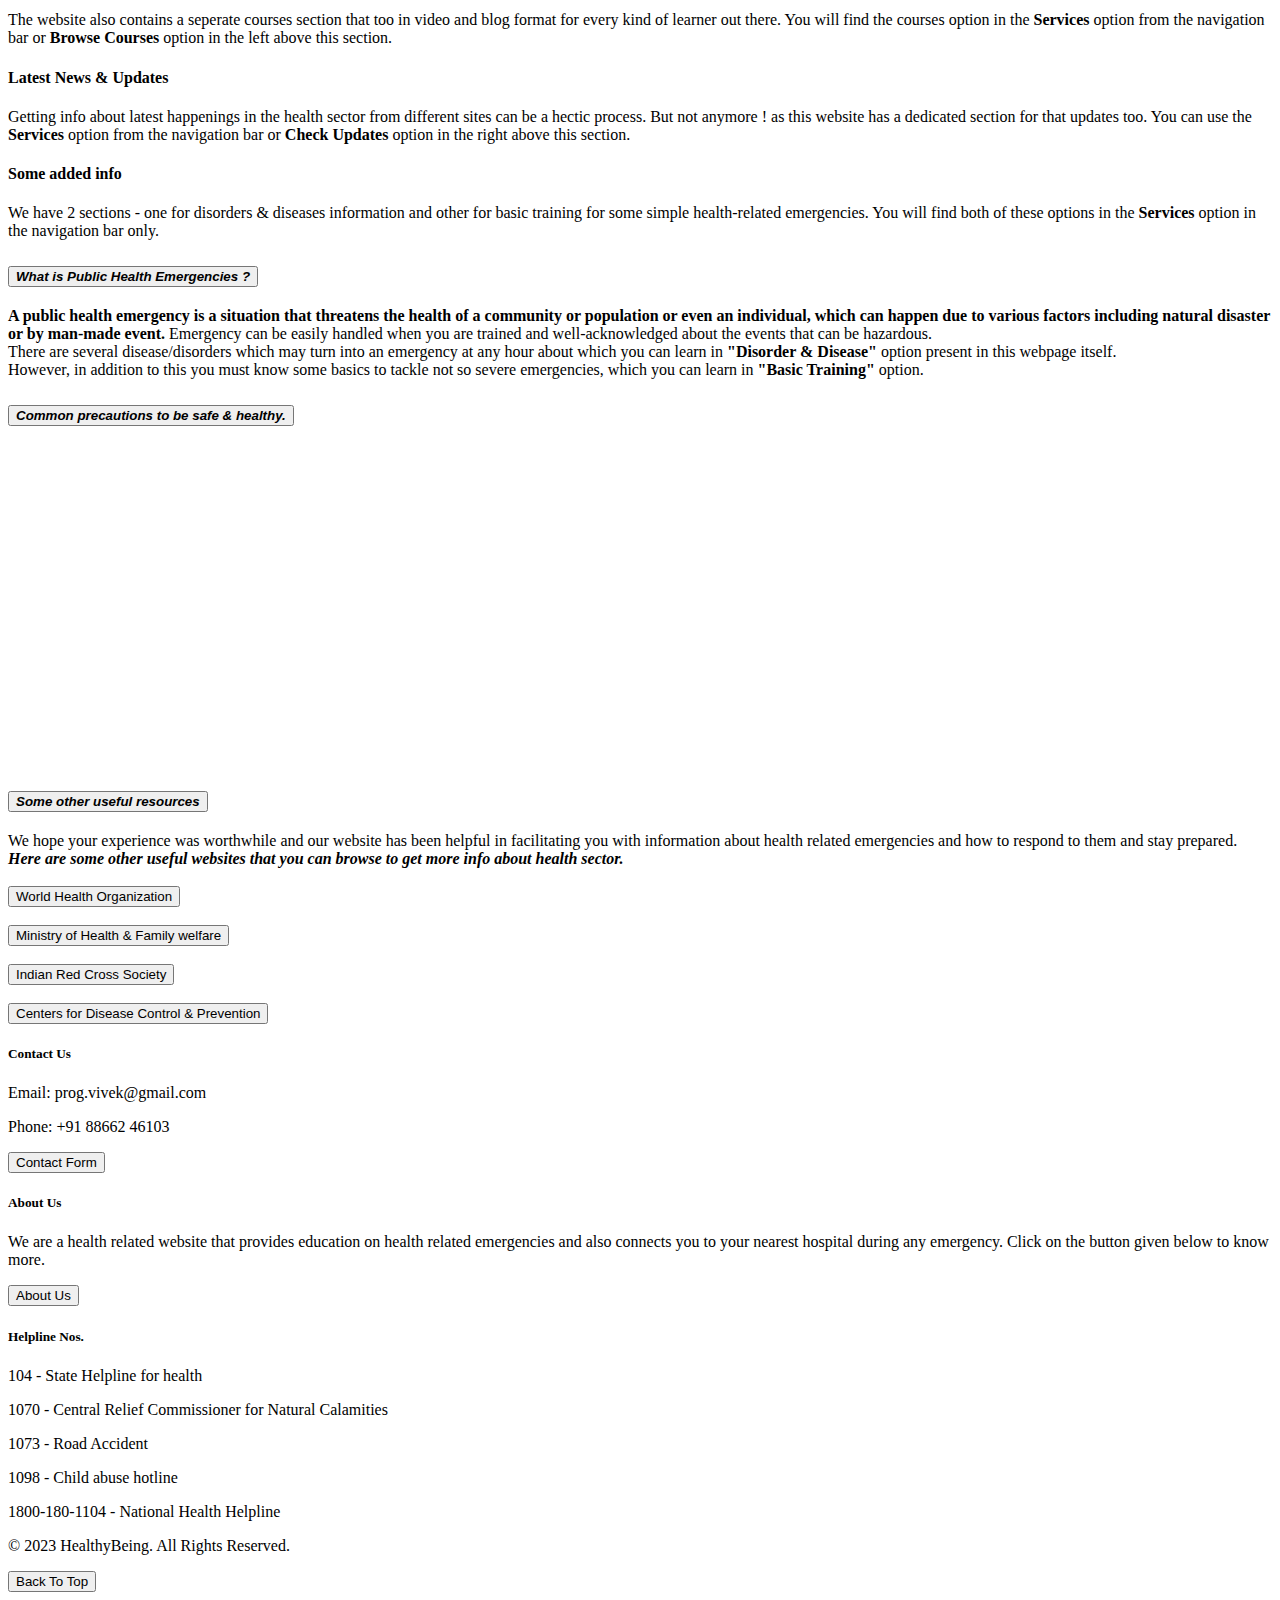
==== commit 722308b7: "Add files via upload" ====
--- a/index.html
+++ b/index.html
@@ -227,10 +227,11 @@
             <div class="h-100 p-5 bg-warning border rounded-3">
                 <h2>Keep updating yourself !</h2>
                 <p>
-                    We should always keep updating ourselves because we are social creatures and it is important for us
-                    to know about every incident that happens in the society.Hence, being a health concise person we
-                    must know about everything that is happening in the healthcare.Do take a look at the updates that we
-                    have curated to you!</p>
+                    We should always keep updating ourselves as it is important for us
+                    to know about every incident that happens in the society.Hence, being a health conscious person we
+                    must know about everything that is happening in the healthcare sector.Do take a look at the updates
+                    that we
+                    have curated for you!</p>
                 <a href="/update.html" target="_blank"><button class="btn btn-outline-danger" type="button">Check
                         Updates</button></a>
 
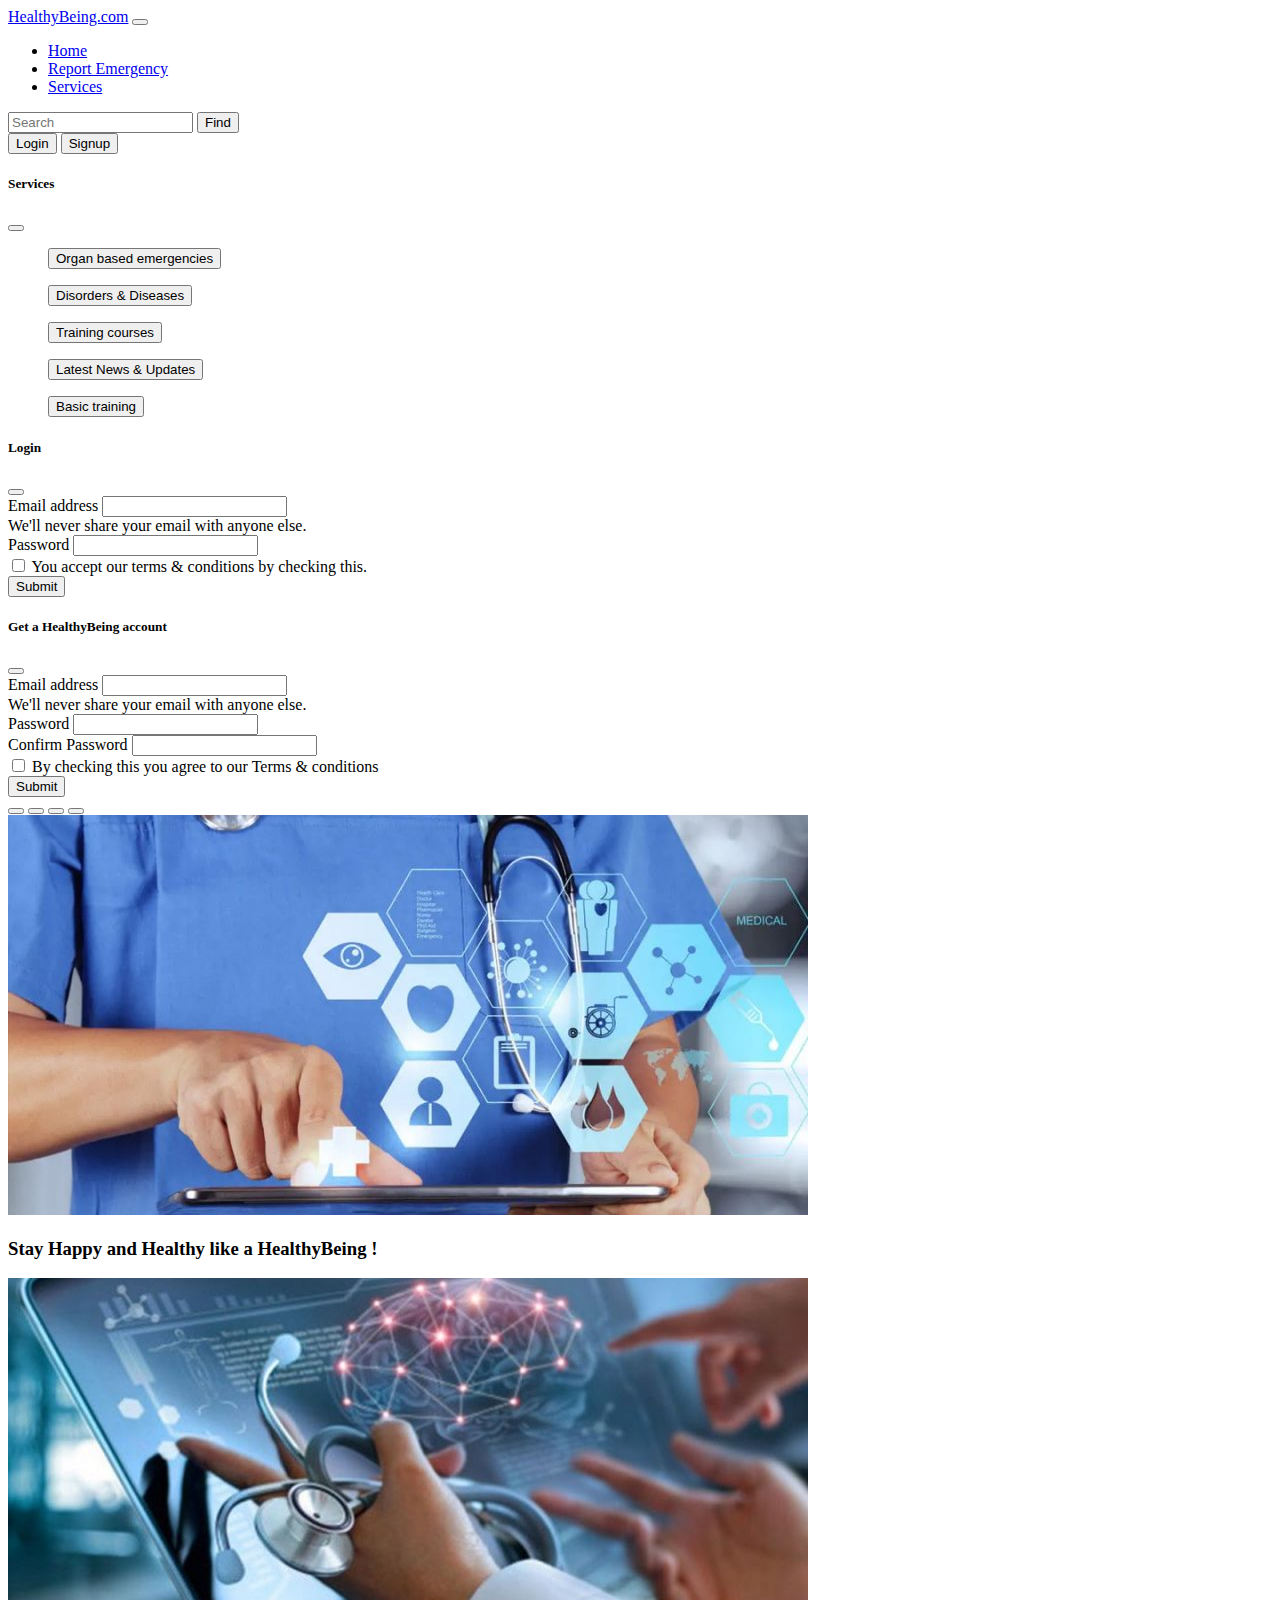
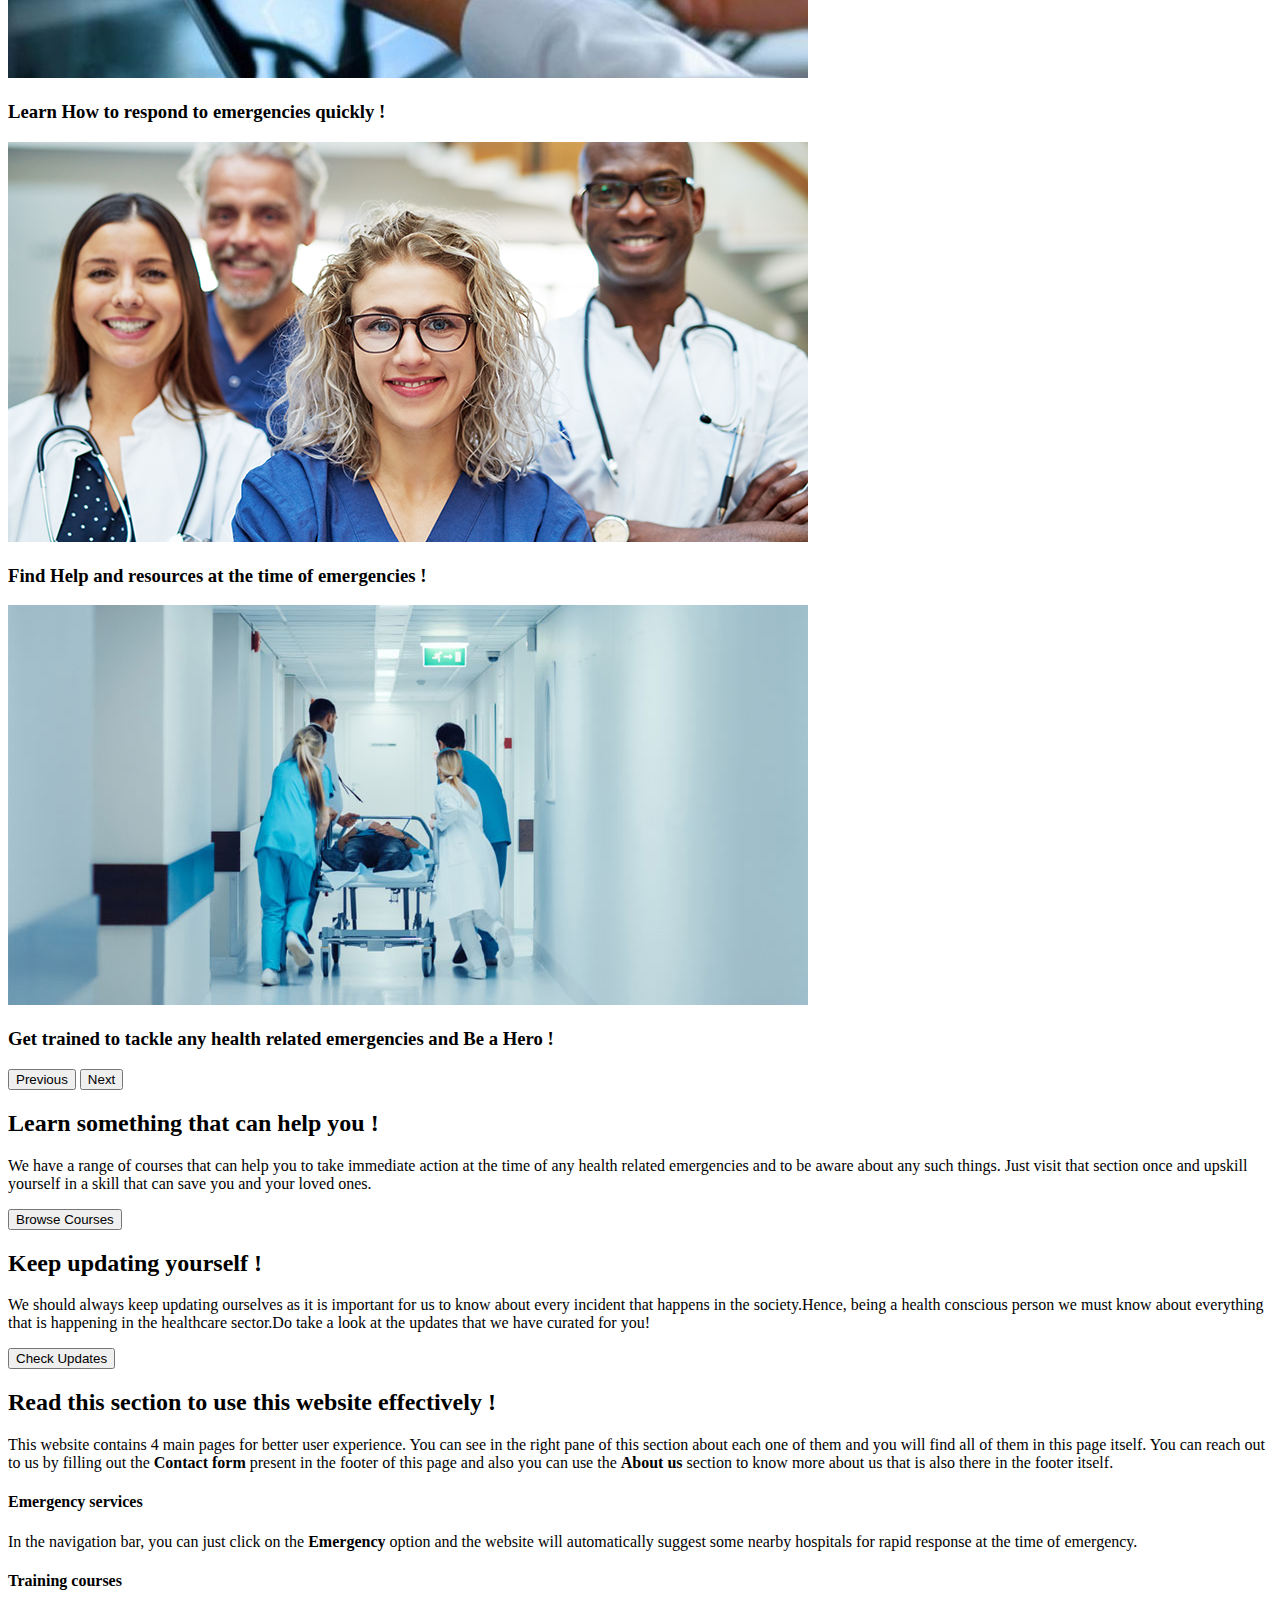
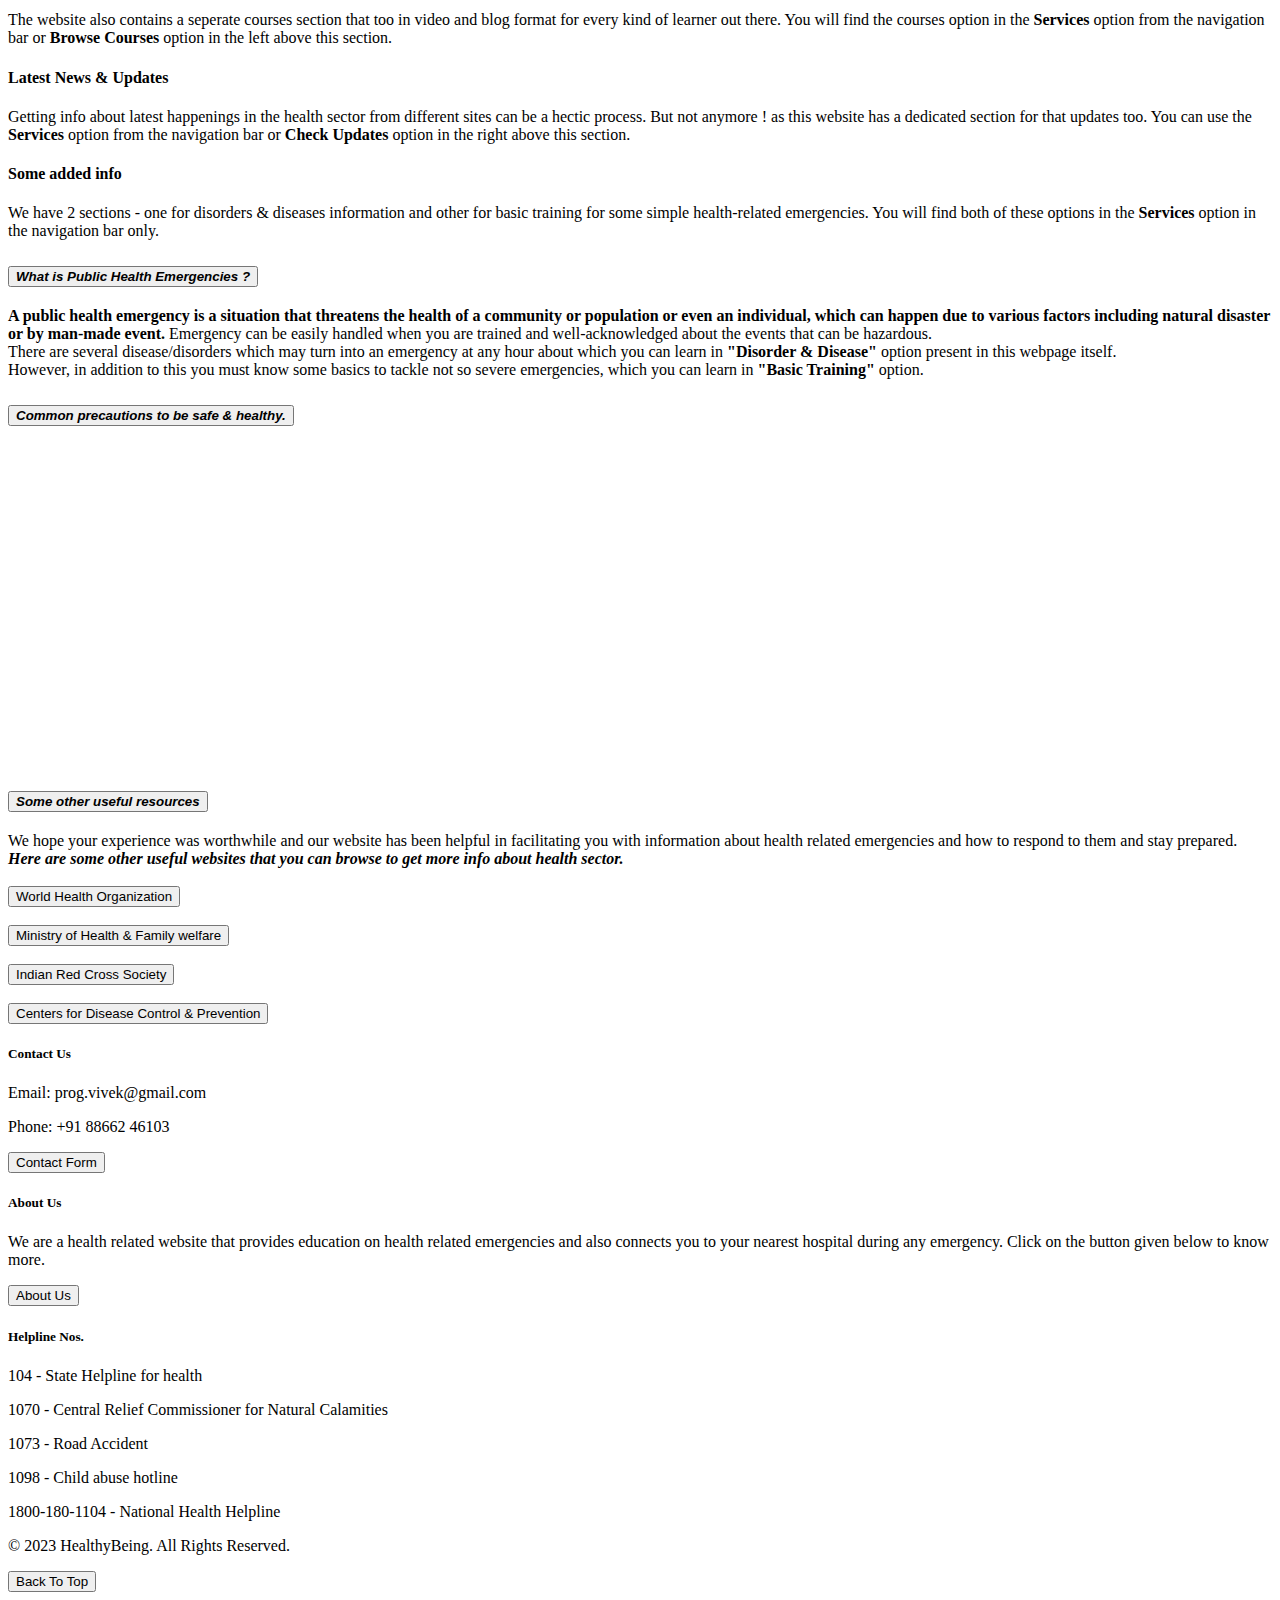
==== commit 636de265: "Add files via upload" ====
--- a/index.html
+++ b/index.html
@@ -43,7 +43,7 @@
                         <a class="nav-link active" aria-current="page" href="/index.html">Home</a>
                     </li>
                     <li class="nav-item">
-                        <a class="nav-link" href="/emer.html" target="_blank">Emergency</a>
+                        <a class="nav-link" href="/emer.html" target="_blank">Report Emergency</a>
                     </li>
                     <li class="nav-item">
                         <a class="nav-link" href="#" id="navbarDropdown" role="button" aria-expanded="false"
@@ -78,7 +78,7 @@
                 </div>
                 <div class="modal-body">
                     <ul><a href="/organ_based.html" target="_blank"><button type="button"
-                                class="btn btn-outline-dark">Organ based disorders</button></a></ul>
+                                class="btn btn-outline-dark">Organ based emergencies</button></a></ul>
                     <ul><a href="/disorder.html" target="_blank"><button type="button"
                                 class="btn btn-outline-dark">Disorders & Diseases</button></a></ul>
                     <ul><a href="/courses.html" target="_blank">
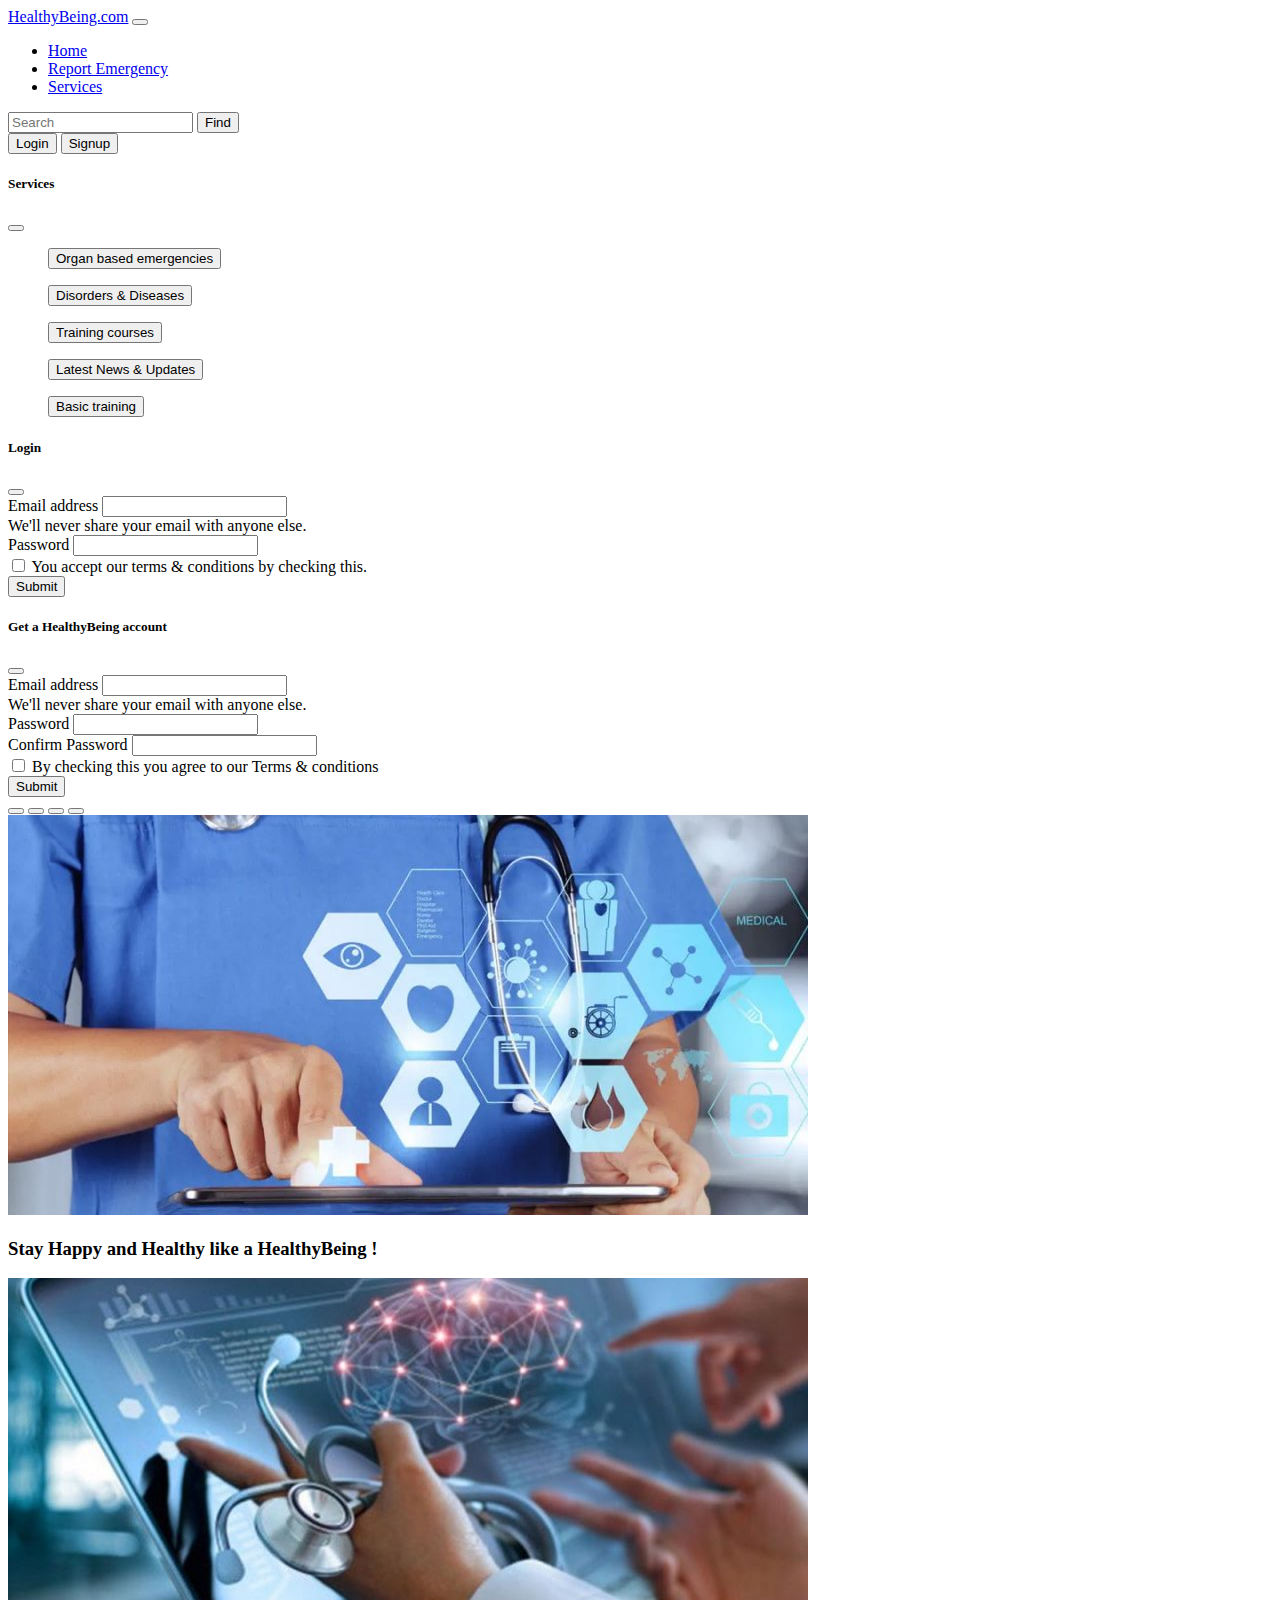
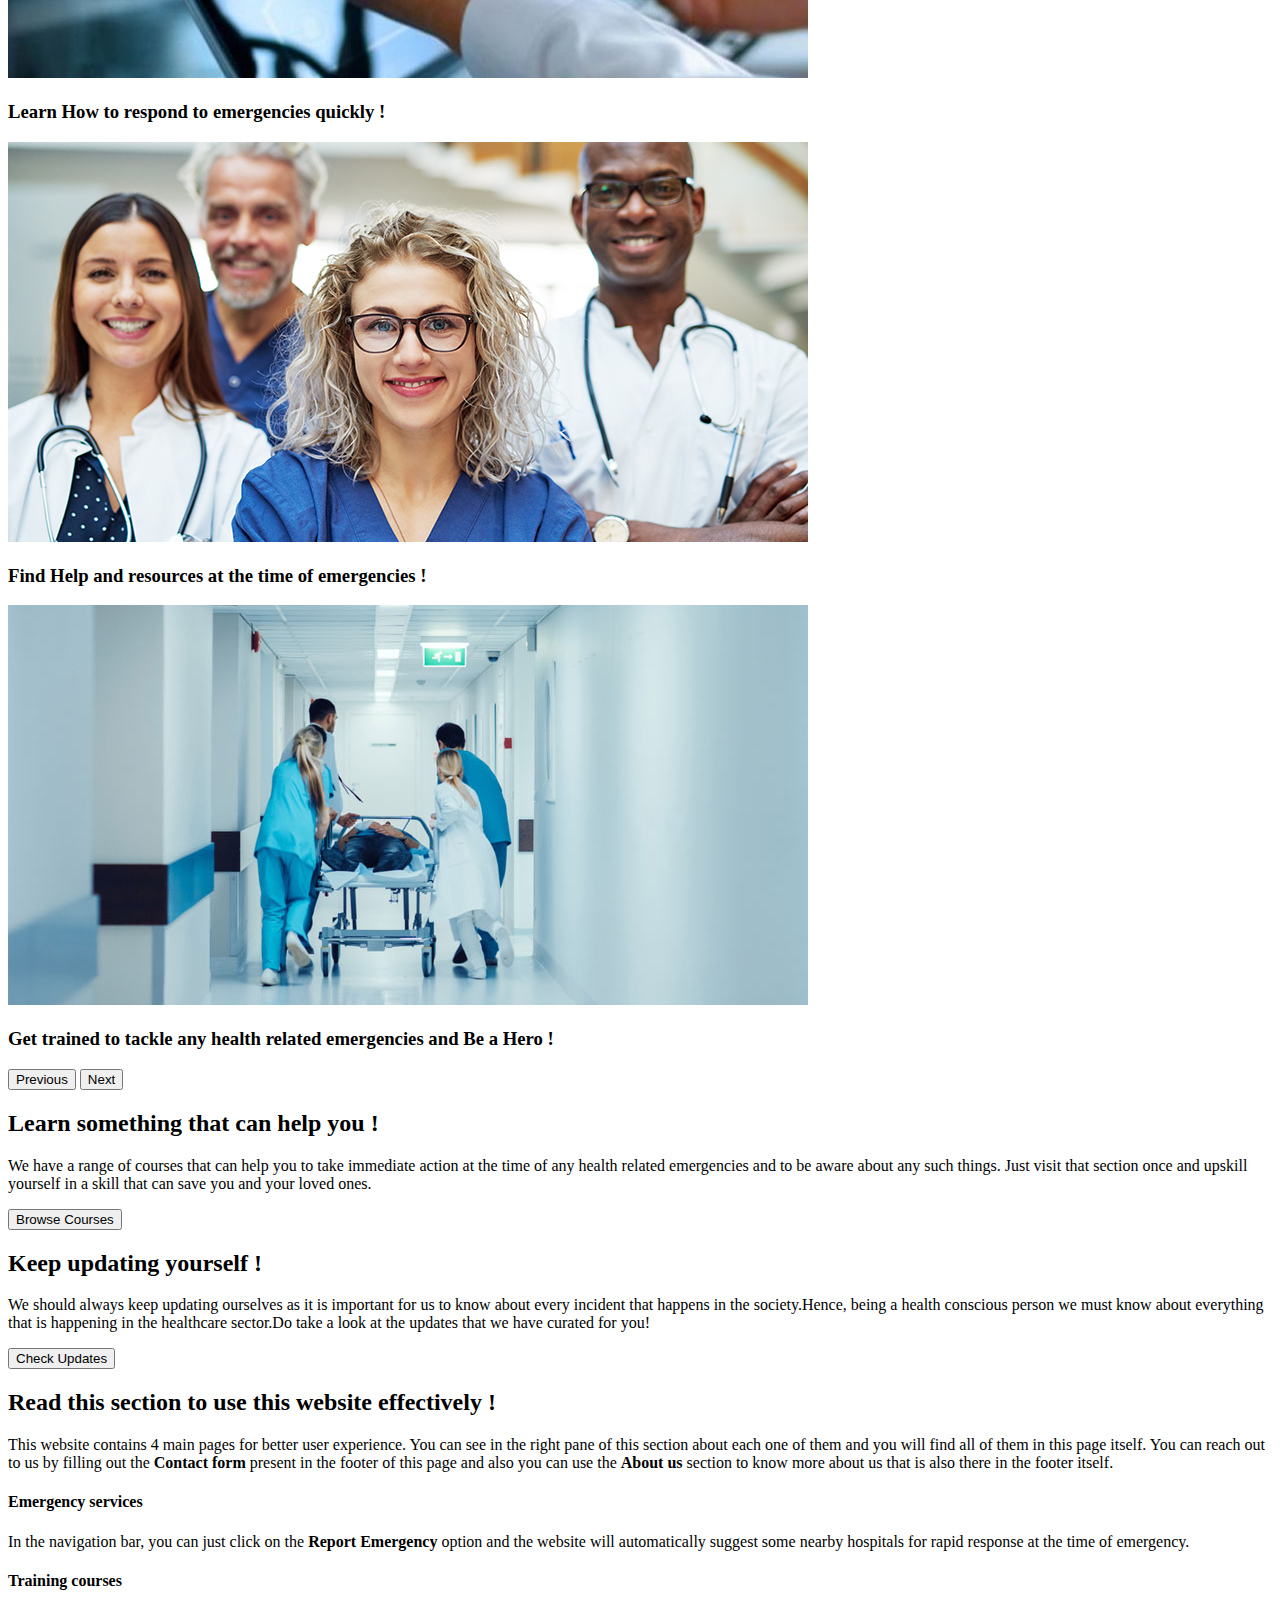
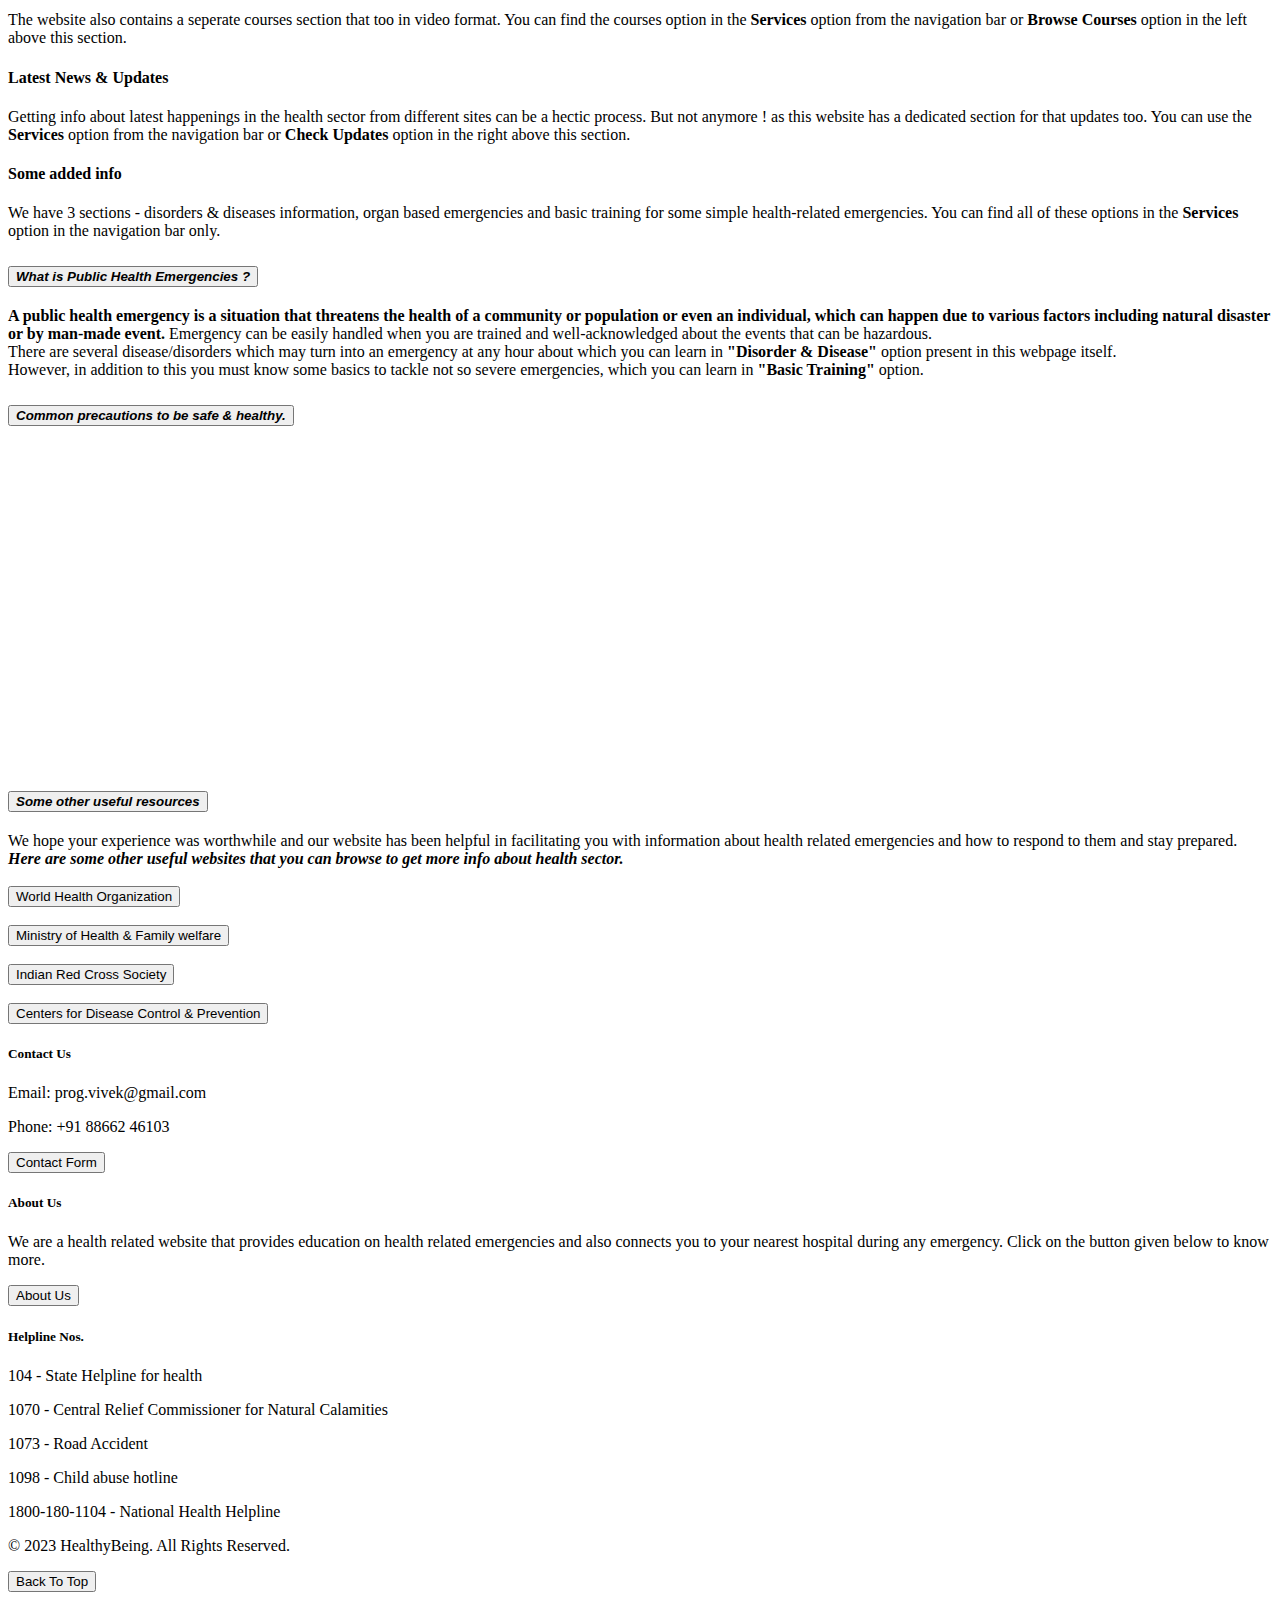
==== commit a06852b0: "Add files via upload" ====
--- a/index.html
+++ b/index.html
@@ -258,7 +258,8 @@
             <div class="row row-cols-1 row-cols-sm-2 g-4">
                 <div class="col d-flex flex-column gap-2">
                     <h4 class="fw-semibold mb-0 text-body-emphasis">Emergency services</h4>
-                    <p class="text-body-secondary">In the navigation bar, you can just click on the <b>Emergency</b>
+                    <p class="text-body-secondary">In the navigation bar, you can just click on the <b>Report
+                            Emergency</b>
                         option
                         and the website will automatically suggest some nearby hospitals for rapid response at the time
                         of emergency.</p>
@@ -269,7 +270,7 @@
                     <h4 class="fw-semibold mb-0 text-body-emphasis">Training courses
                     </h4>
                     <p class="text-body-secondary">The website also contains a seperate courses section that too in
-                        video and blog format for every kind of learner out there. You will find the courses option in
+                        video format. You can find the courses option in
                         the <b>Services</b> option from the navigation bar or <b>Browse Courses</b> option in the
                         left above this section.
                     </p>
@@ -289,8 +290,9 @@
                 <div class="col d-flex flex-column gap-2">
 
                     <h4 class="fw-semibold mb-0 text-body-emphasis">Some added info</h4>
-                    <p class="text-body-secondary">We have 2 sections - one for disorders & diseases information and
-                        other for basic training for some simple health-related emergencies. You will find both of these
+                    <p class="text-body-secondary">We have 3 sections - disorders & diseases information, organ based
+                        emergencies and
+                        basic training for some simple health-related emergencies. You can find all of these
                         options in the <b>Services</b> option in the navigation bar only.</p>
                 </div>
             </div>
